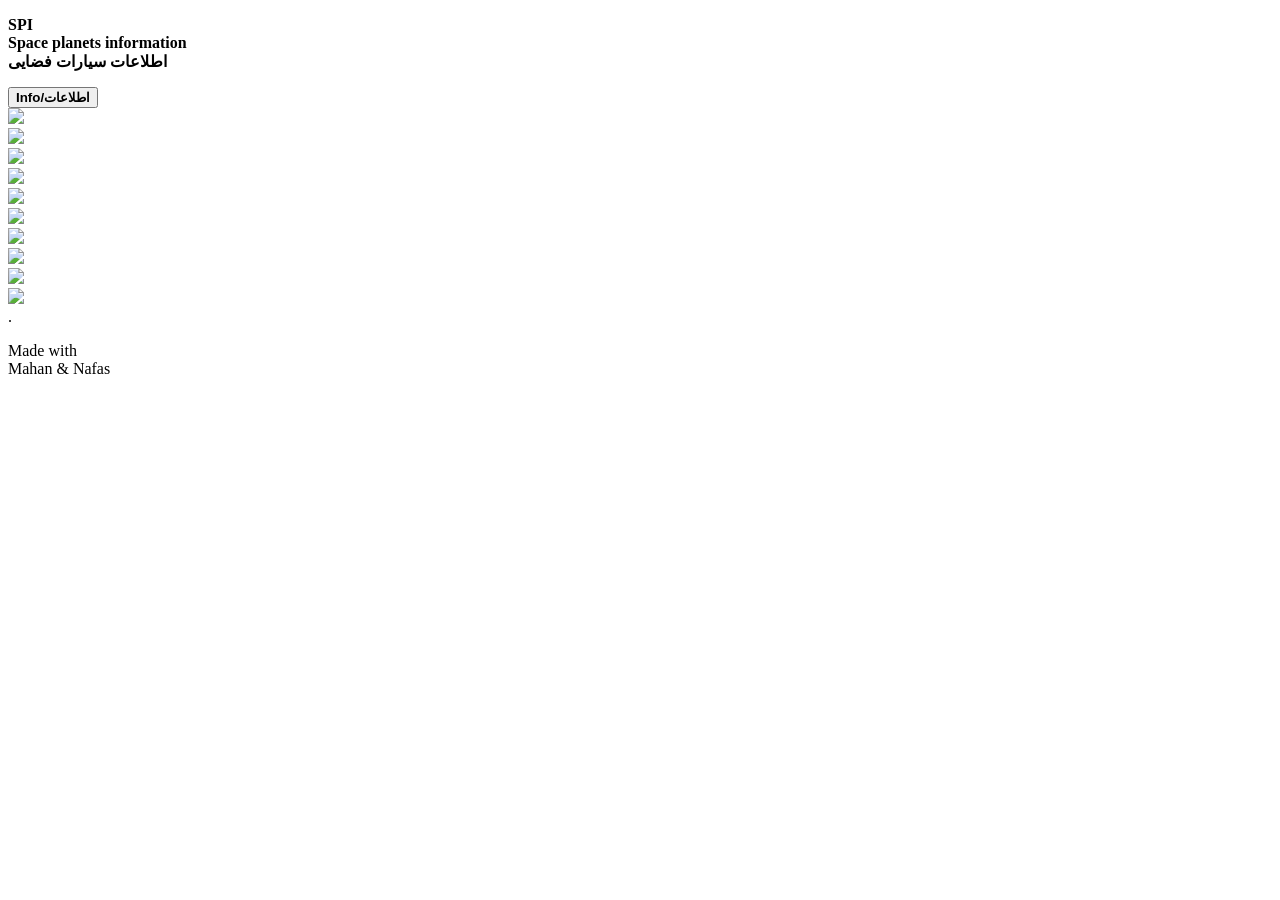
==== index.html @ 01859cf8 "inserting stars into a css file" ====
<!DOCTYPE html>
<html lang="en">
<head>
    <meta charset="UTF-8">
    <meta name="viewport" content="width=device-width, initial-scale=1.0">
    <link rel="stylesheet" href="style.css">
    <title>SPI</title>
</head>
<body>
    <p class="title"><b>SPI<br>Space planets information<br>اطلاعات سیارات فضایی</b></p>
    <div class="page2"><a href="project.html" target="_blank"><button class="information"><b>Info/اطلاعات</b></button></a></div>
    <div class="planets">
    <div class="S">
        <a href="" target="_blank"> <img class="Sun" src="1Sun.png"></a>
    </div>
        <div class="S">
        <a href="" target="_blank"> <img class="Mercury" src="2Mercury.png"></a>
    </div>
    </div>
        <div class="S">
        <a href="" target="_blank"> <img class="Venus" src="3Venus.png"></a>
    </div>
    </div>
        <div class="S">
        <a href="" target="_blank"> <img class="Earth" src="4Earth.png"></a>
    </div>
        <div class="S">
        <a href="" target="_blank"> <img class="Moon" src="5Moon.png"></a>
    </div>
    </div>
        <div class="S">
        <a href="" target="_blank"> <img class="Mars" src="6Mars.png"></a>
    </div>
    </div>
        <div class="S">
        <a href="" target="_blank"> <img class="Jupiter" src="7Jupiter.png"></a>
    </div>
        <div class="S">
        <a href="" target="_blank"> <img class="Saturn" src="8Saturn.png"></a>
    </div>
        <div class="S">
        <a href="" target="_blank"> <img class="Uranus" src="9Uranus.png"></a>
    </div>
        <div class="S">
        <a href="" target="_blank"> <img class="Neptune" src="10Neptune.png"></a>
    </div>
    </div>
    <div class="s star">.</div>
    <div class="s1"></div>
    <div class="s2"></div>
    <div class="s3"></div>
    <div class="s4"></div>
    <div class="s5"></div>
    <div class="s6"></div>
    <div class="s7"></div>
    <div class="s8"></div>
    <div class="s9"></div>
    <div class="s10"></div>
    <div class="s11"></div>
    <div class="s12"></div>
    <div class="s13"></div>
    <div class="s14"></div>
    <div class="s15"></div>
    <div class="s16"></div>
    <div class="s17"></div>
    <div class="s18"></div>
    <div class="s19"></div>
    <div class="s20"></div>
    <div class="s12"></div>
    <div class="s22"></div>
    <div class="s23"></div>
    <div class="s24"></div>
    <div class="s25"></div>
    <div class="s26"></div>
    <div class="s27"></div>
    <div class="s28"></div>
    <div class="s29"></div>
    <div class="s30"></div>
    <div class="s31"></div>
    <div class="s32"></div>
    <div class="s33"></div>
    <div class="s34"></div>
    <div class="s35"></div>
    <div class="s36"></div>
    <div class="s37"></div>
    <div class="s38"></div>
    <div class="s39"></div>
    <div class="s40"></div>
    <div class="s41"></div>
    <div class="s42"></div>
    <div class="s43"></div>
    <div class="s44"></div>
    <div class="s45"></div>
    <div class="s46"></div>
    <div class="s47"></div>
    <div class="s48"></div>
    <div class="s49"></div>
    <div class="s50"></div>
    <div class="s51"></div>
    <div class="s52"></div>
    <div class="s53"></div>
    <div class="s54"></div>
    <div class="s55"></div>
    <div class="s56"></div>
    <div class="s57"></div>
    <div class="s58"></div>
    <div class="s59"></div>
    <div class="s60"></div>
    <span class="list">
    <p class="Made">Made with<br>Mahan & Nafas</p>
</body>
</html>
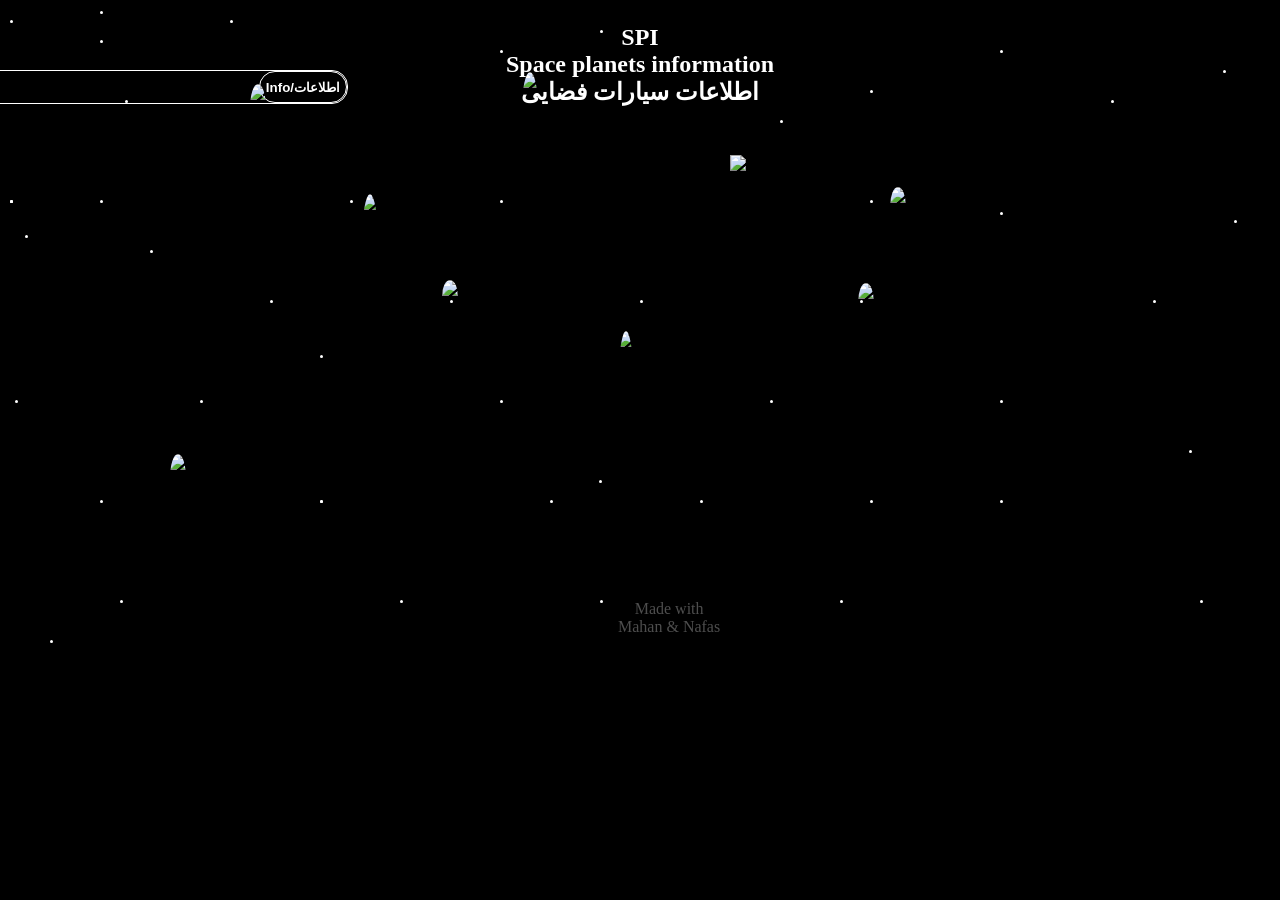
==== commit 82a4180e: "add changes to stars and planets and add comments" ====
--- a/index.html
+++ b/index.html
@@ -1,112 +1,124 @@
 <!DOCTYPE html>
 <html lang="en">
+
 <head>
     <meta charset="UTF-8">
     <meta name="viewport" content="width=device-width, initial-scale=1.0">
     <link rel="stylesheet" href="style.css">
     <title>SPI</title>
 </head>
+
 <body>
+    <!-- header -->
     <p class="title"><b>SPI<br>Space planets information<br>اطلاعات سیارات فضایی</b></p>
-    <div class="page2"><a href="project.html" target="_blank"><button class="information"><b>Info/اطلاعات</b></button></a></div>
+    <!-- button -->
+    <div class="page2">
+        <a href="project.html" target="_blank"><button class="information">
+                <b>Info/اطلاعات</b>
+            </button>
+        </a>
+    </div>
+    <!-- planets -->
     <div class="planets">
+        <div class="S">
+            <a href="" target="_blank"> <img class="Sun" src="1Sun.png"></a>
+        </div>
+        <div class="S">
+            <a href="" target="_blank"> <img class="Mercury" src="2Mercury.png"></a>
+        </div>
+    </div>
     <div class="S">
-        <a href="" target="_blank"> <img class="Sun" src="1Sun.png"></a>
-    </div>
-        <div class="S">
-        <a href="" target="_blank"> <img class="Mercury" src="2Mercury.png"></a>
-    </div>
-    </div>
-        <div class="S">
         <a href="" target="_blank"> <img class="Venus" src="3Venus.png"></a>
     </div>
     </div>
-        <div class="S">
+    <div class="S">
         <a href="" target="_blank"> <img class="Earth" src="4Earth.png"></a>
     </div>
-        <div class="S">
+    <div class="S">
         <a href="" target="_blank"> <img class="Moon" src="5Moon.png"></a>
     </div>
     </div>
-        <div class="S">
+    <div class="S">
         <a href="" target="_blank"> <img class="Mars" src="6Mars.png"></a>
     </div>
     </div>
-        <div class="S">
+    <div class="S">
         <a href="" target="_blank"> <img class="Jupiter" src="7Jupiter.png"></a>
     </div>
-        <div class="S">
+    <div class="S">
         <a href="" target="_blank"> <img class="Saturn" src="8Saturn.png"></a>
     </div>
-        <div class="S">
+    <div class="S">
         <a href="" target="_blank"> <img class="Uranus" src="9Uranus.png"></a>
     </div>
-        <div class="S">
+    <div class="S">
         <a href="" target="_blank"> <img class="Neptune" src="10Neptune.png"></a>
     </div>
     </div>
+    <!-- stars -->
     <div class="s star">.</div>
-    <div class="s1"></div>
-    <div class="s2"></div>
-    <div class="s3"></div>
-    <div class="s4"></div>
-    <div class="s5"></div>
-    <div class="s6"></div>
-    <div class="s7"></div>
-    <div class="s8"></div>
-    <div class="s9"></div>
-    <div class="s10"></div>
-    <div class="s11"></div>
-    <div class="s12"></div>
-    <div class="s13"></div>
-    <div class="s14"></div>
-    <div class="s15"></div>
-    <div class="s16"></div>
-    <div class="s17"></div>
-    <div class="s18"></div>
-    <div class="s19"></div>
-    <div class="s20"></div>
-    <div class="s12"></div>
-    <div class="s22"></div>
-    <div class="s23"></div>
-    <div class="s24"></div>
-    <div class="s25"></div>
-    <div class="s26"></div>
-    <div class="s27"></div>
-    <div class="s28"></div>
-    <div class="s29"></div>
-    <div class="s30"></div>
-    <div class="s31"></div>
-    <div class="s32"></div>
-    <div class="s33"></div>
-    <div class="s34"></div>
-    <div class="s35"></div>
-    <div class="s36"></div>
-    <div class="s37"></div>
-    <div class="s38"></div>
-    <div class="s39"></div>
-    <div class="s40"></div>
-    <div class="s41"></div>
-    <div class="s42"></div>
-    <div class="s43"></div>
-    <div class="s44"></div>
-    <div class="s45"></div>
-    <div class="s46"></div>
-    <div class="s47"></div>
-    <div class="s48"></div>
-    <div class="s49"></div>
-    <div class="s50"></div>
-    <div class="s51"></div>
-    <div class="s52"></div>
-    <div class="s53"></div>
-    <div class="s54"></div>
-    <div class="s55"></div>
-    <div class="s56"></div>
-    <div class="s57"></div>
-    <div class="s58"></div>
-    <div class="s59"></div>
-    <div class="s60"></div>
+    <div class="s1 star"></div>
+    <div class="s2 star"></div>
+    <div class="s3 star"></div>
+    <div class="s4 star"></div>
+    <div class="s5 star"></div>
+    <div class="s6 star"></div>
+    <div class="s7 star"></div>
+    <div class="s8 star"></div>
+    <div class="s9 star"></div>
+    <div class="s10 star"></div>
+    <div class="s11 star"></div>
+    <div class="s12 star"></div>
+    <div class="s13 star"></div>
+    <div class="s14 star"></div>
+    <div class="s15 star"></div>
+    <div class="s16 star"></div>
+    <div class="s17 star"></div>
+    <div class="s18 star"></div>
+    <div class="s19 star"></div>
+    <div class="s20 star"></div>
+    <div class="s12 star"></div>
+    <div class="s22 star"></div>
+    <div class="s23 star"></div>
+    <div class="s24 star"></div>
+    <div class="s25 star"></div>
+    <div class="s26 star"></div>
+    <div class="s27 star"></div>
+    <div class="s28 star"></div>
+    <div class="s29 star"></div>
+    <div class="s30 star"></div>
+    <div class="s31 star"></div>
+    <div class="s32 star"></div>
+    <div class="s33 star"></div>
+    <div class="s34 star"></div>
+    <div class="s35 star"></div>
+    <div class="s36 star"></div>
+    <div class="s37 star"></div>
+    <div class="s38 star"></div>
+    <div class="s39 star"></div>
+    <div class="s40 star"></div>
+    <div class="s41 star"></div>
+    <div class="s42 star"></div>
+    <div class="s43 star"></div>
+    <div class="s44 star"></div>
+    <div class="s45 star"></div>
+    <div class="s46 star"></div>
+    <div class="s47 star"></div>
+    <div class="s48 star"></div>
+    <div class="s49 star"></div>
+    <div class="s50 star"></div>
+    <div class="s51 star"></div>
+    <div class="s52 star"></div>
+    <div class="s53 star"></div>
+    <div class="s54 star"></div>
+    <div class="s55 star"></div>
+    <div class="s56 star"></div>
+    <div class="s57 star"></div>
+    <div class="s58 star"></div>
+    <div class="s59 star"></div>
+    <div class="s60 star"></div>
     <span class="list">
-    <p class="Made">Made with<br>Mahan & Nafas</p>
+        <p class="Made">Made with<br>Mahan & Nafas</p>
 </body>
-</html>
+
+</html>
--- a/style.css
+++ b/style.css
@@ -0,0 +1,531 @@
+/* bgc */
+body{
+    text-align: center;
+    margin: 10px;
+    background-color: black;
+    padding-left: 0;
+    position: relative;
+}
+/* title */
+.title{
+    color: white;
+    font-size: x-large;
+}
+/* button */
+.page2{
+    top: -60px;
+    animation: none;
+    border: solid 1px white;
+    width: 25rem;
+    height: 2rem;
+    border-radius: 1rem;
+    position: relative;
+    left: -4rem;
+    transition: 0.6s;
+}
+.page2:hover{
+    box-shadow: 0px 0px 10px rgb(199, 228, 255);
+    /* filter: drop-shadow(0px 0px 10px rgb(199, 228, 255)); */
+    transition: 0.6s;
+}
+.information{
+    position: absolute;
+    background: none;
+    color: white;
+    border: white 1px solid;
+    border-radius: 20px;
+    right: 0px;
+    height: 2rem;
+    transition: 0.5s;
+    cursor: pointer;
+}
+.information:hover{
+    transition: 0.5s;
+    color: black;
+    background-color: white;
+    box-shadow: 0px 0px 10px rgb(199, 228, 255);
+}
+a{
+    color: white;
+    text-decoration: none;
+}
+a:hover{
+    color: black;
+}
+/* planets */
+.planets{
+    position: relative;
+    animation: none;
+}
+.S{
+    animation: none;
+}
+.Sun{
+    position: absolute;
+    top: 1px;
+    left: -22rem;
+    height: 29rem;
+    cursor: pointer;
+    border-radius: 50%;
+    transition: 0.5s;
+} 
+.Sun:hover{
+    scale: 1.1;
+    transition: 0.5s;
+    filter: drop-shadow(0px 0px 50px rgb(180, 87, 0));
+}
+.Mercury{
+    position: absolute;
+    top: 290px;
+    left: 10rem;
+    height: 3rem;
+    cursor: pointer;
+    border-radius: 50%;
+    transition: 0.5s;
+}
+.Mercury:hover{
+    scale: 1.5;
+    transition: 0.5s;
+    filter: drop-shadow(0px 0px 10px rgb(255, 124, 2));
+}
+.Venus{
+    position: absolute;
+    top: 60px;
+    left: 15rem;
+    height: 3rem;
+    cursor: pointer;
+    border-radius: 50%;
+    transition: 0.5s;
+}
+.Venus:hover{
+    scale: 1.5;
+    transition: 0.5s;
+    filter: drop-shadow(0px 0px 10px rgb(255, 81, 0));
+}
+.Earth{
+    position: absolute;
+    top: 170px;
+    left: 22rem;
+    height: 6rem;
+    cursor: pointer;
+    border-radius: 50%;
+    transition: 0.5s;
+}
+.Earth:hover{
+    scale: 1.3;
+    transition: 0.5s;
+    filter: drop-shadow(0px 0px 10px rgb(0, 132, 255));
+}
+.Moon{
+    position: absolute;
+    top: 16rem;
+    left: 27rem;
+    height: 2rem;
+    cursor: pointer;
+    border-radius: 50%;
+    transition: 0.5s;
+}
+.Moon:hover{
+    scale: 1.3;
+    transition: 0.5s;
+    filter: drop-shadow(0px 0px 10px rgb(199, 228, 255));
+}
+.Mars{
+    position: absolute;
+    top: 3rem;
+    left: 32rem;
+    height: 4.6rem;
+    cursor: pointer;
+    border-radius: 50%;
+    transition: 0.5s;
+}
+.Mars:hover{
+    scale: 1.3;
+    transition: 0.5s;
+    filter: drop-shadow(0px 0px 10px rgb(255, 82, 1));
+}
+.Jupiter{
+    position: absolute;
+    top: 19.2rem;
+    left: 38rem;
+    height: 7.6rem;
+    cursor: pointer;
+    border-radius: 50%;
+    transition: 0.5s;
+}
+.Jupiter:hover{
+    scale: 1.3;
+    transition: 0.5s;
+    filter: drop-shadow(0px 0px 10px rgb(253, 132, 76));
+}
+.Saturn{
+    position: absolute;
+    top: 8.2rem;
+    left: 45rem;
+    height: 6.2rem;
+    cursor: pointer;
+    transition: 0.5s;
+}
+.Saturn:hover{
+    scale: 1.3;
+    transition: 0.5s;
+    filter: drop-shadow(0px 0px 10px rgb(255, 158, 94));
+}
+.Uranus{
+    position: absolute;
+    top: 16.2rem;
+    left: 53rem;
+    height: 2.5rem;
+    cursor: pointer;
+    border-radius: 50%;
+    transition: 0.5s;
+}
+.Uranus:hover{
+    scale: 1.3;
+    transition: 0.5s;
+    filter: drop-shadow(0px 0px 10px rgb(90, 203, 255));
+}
+.Neptune{
+    position: absolute;
+    top: 10.2rem;
+    left: 55rem;
+    height: 2.5rem;
+    cursor: pointer;
+    border-radius: 50%;
+    transition: 0.5s;
+}
+.Neptune:hover{
+    scale: 1.3;
+    transition: 0.5s;
+    filter: drop-shadow(0px 0px 10px rgb(0, 153, 255));
+}
+.Made{
+    position: absolute;
+    color: white;
+    top: 35rem;
+    left: 38rem;
+    opacity: 0.3;
+}
+/* stars */
+.s {
+    top: 100px;
+    left: 125px;
+    animation: star 2s ease-in-out 1s infinite;
+}
+.s1 {
+    top: 400px;
+    left: 1000px;
+    animation: star 1s ease-in-out 3s infinite;
+}
+.s2 {
+    top: 200px;
+    left: 100px;
+    animation: star 3s ease-in-out 2s infinite;
+}
+.s3 {
+    top: 250px;
+    left: 150px;
+    animation: star 2s ease-in-out 3.5s infinite;
+}
+.s4 {
+    top: 11px;
+    left: 100px;
+    animation: star 3s ease-in-out 1s infinite;
+}
+.s5 {
+    top: 300px;
+    left: 270px;
+    animation: star 1s ease-in-out 3ms infinite;
+}
+.s6 {
+    top: 20px;
+    left: 230px;
+    animation: star 2s ease-in-out 6s infinite;
+}
+.s7 {
+    top: 200px;
+    left: 500px;
+    animation: star 1s ease-in-out 4s infinite;
+}
+.s8 {
+    top: 30px;
+    left: 600px;
+    animation: star 3s ease-in-out 2.2s infinite;
+}
+.s9 {
+    top: 600px;
+    left: 600px;
+    animation: star 1s ease-in-out 1.4s infinite;
+}
+.s10 {
+    top: 500px;
+    left: 550px;
+    animation: star 3.5s ease-in-out 1s infinite;
+}
+.s11 {
+    top: 40px;
+    left: 100px;
+    animation: star 2.4s ease-in-out 2s infinite;
+}
+.s12 {
+    top: 200px;
+    left: 10px;
+    animation: star 1s ease-in-out 2s infinite;
+}
+.s13 {
+    top: 400px;
+    left: 15px;
+    animation: star 2.5s ease-in-out 1s infinite;
+}
+.s14 {
+    top: 235px;
+    left: 25px;
+    animation: star 2s ease-in-out 2s infinite;
+}
+.s15 {
+    top: 20px;
+    left: 10px;
+    animation: star 1.5s ease-in-out 1s infinite;
+}
+.s16 {
+    top: 500px;
+    left: 100px;
+    animation: star 5s ease-in-out 1s infinite;
+}
+.s17 {
+    top: 400px;
+    left: 200px;
+    animation: star 4s ease-in-out 1.9s infinite;
+}
+.s18 {
+    top: 50px;
+    left: 500px;
+    animation: star 2.5s ease-in-out 2s infinite;
+}
+.s19 {
+    top: 200px;
+    left: 10px;
+    animation: star 3s ease-in-out 2s infinite;
+}
+.s20 {
+    top: 600px;
+    left: 120px;
+    animation: star 5s ease-in-out 1s infinite;
+}
+.s21 {
+    top: 40rem;
+    left: 50px;
+    animation: star 8s ease-in-out 2s infinite;
+}
+.s22 {
+    top: 30rem;
+    left: 599px;
+    animation: star 3s ease-in-out 1s infinite;
+}
+.s23 {
+    top: 40rem;
+    left: 50px;
+    animation: star 1s ease-in-out 2s infinite;
+}
+.s24 {
+    top: 500px;
+    left: 320px;
+    animation: star 9s ease-in-out 4s infinite;
+}
+.s25 {
+    top: 355px;
+    left: 320px;
+    animation: star 6s ease-in-out 2s infinite;
+}
+.s26 {
+    top: 200px;
+    left: 350px;
+    animation: star 12ms ease-in-out 2s infinite;
+}
+.s27 {
+    top: 300px;
+    left: 40rem;
+    animation: star 8s ease-in-out 3s infinite;
+}
+.s28 {
+    top: 300px;
+    left: 450px;
+    animation: star 3s ease-in-out 2.5s infinite;
+}
+.s29 {
+    top: 600px;
+    left: 400px;
+    animation: star 2s ease-in-out 1s infinite;
+}
+.s30 {
+    top: 400px;
+    left: 500px;
+    animation: star 3s ease-in-out 2s infinite;
+}
+.s31 {
+    top: 500px;
+    left: 320px;
+    animation: star 12s ease-in-out 2s infinite;
+}
+.s32 {
+    top: 500px;
+    left: 1000px;
+    animation: star 12s ease-in-out 3s infinite;
+}
+.s33 {
+    top: 50px;
+    left: 1000px;
+    animation: star 1s ease-in-out 3s infinite;
+}
+.s34 {
+    top: 212px;
+    left: 1000px;
+    animation: star 2s ease-in-out 2.7s infinite;
+}
+.s35 {
+    top: 100px;
+    left: 1111px;
+    animation: star 1s ease-in-out 8s infinite;
+}
+.s36 {
+    top: 40px;
+    left: 11234px;
+    animation: star 3s ease-in-out 9s infinite;
+}
+.s37 {
+    top: 40px;
+    left: 1300px;
+    animation: star 4s ease-in-out 1s infinite;
+}
+.s38 {
+    top: 70px;
+    left: 1223px;
+    animation: star 1.5s ease-in-out 8ms infinite;
+}
+.s39 {
+    top: 600px;
+    left: 1664px;
+    animation: star 2s ease-in-out 100ms infinite;
+}
+.s40 {
+    top: 220px;
+    left: 1234px;
+    animation: star 1s ease-in-out 0s infinite;
+}
+.s41 {
+    top: 300px;
+    left: 1153px;
+    animation: star 1s ease-in-out 1s infinite;
+}
+.s42 {
+    top: 367px;
+    left: 1300px;
+    animation: star 1.5s ease-in-out 0s infinite;
+}
+.s43 {
+    top: 450px;
+    left: 1189px;
+    animation: star 3s ease-in-out 2s infinite;
+}
+.s44 {
+    top: 40px;
+    left: 11234px;
+    animation:star 1ms ease-in-out 2s infinite;
+}
+.s45 {
+    top: 800px;
+    left: 1414px;
+    animation: star 1ms ease-in-out 0.5s infinite;
+}
+.s46 {
+    top: 600px;
+    left: 1434px;
+    animation: star 1s ease-in-out 1ms infinite;
+}
+.s47 {
+    top: 90px;
+    left: 870px;
+    animation: star 1s ease-in-out 0.5s infinite;
+}
+.s48 {
+    top: 200px;
+    left: 870px;
+    animation: star 3s ease-in-out 0.5s infinite;
+}
+.s49 {
+    top: 300px;
+    left: 860px;
+    animation: star 2ms ease-in-out 0.5s infinite;
+}
+.s50 {
+    top: 500px;
+    left: 870px;
+    animation: star 3ms ease-in-out 0.5s infinite;
+}
+.s51 {
+    top: 120px;
+    left: 780px;
+    animation: star 4ms ease-in-out 1s infinite;
+}
+.s52 {
+    top: 600px;
+    left: 840px;
+    animation: star 1s ease-in-out 0.5s infinite;
+}
+.s53 {
+    top: 400px;
+    left: 770px;
+    animation: star 2s ease-in-out 0.5s infinite;
+}
+.s54 {
+    top: 500px;
+    left: 700px;
+    animation: star 5s ease-in-out 4ms infinite;
+}
+.s55 {
+    top: 500px;
+    left: 1888px;
+    animation: star 6s ease-in-out 4s infinite;
+}
+.s56 {
+    top: 480px;
+    left: 1460px;
+    animation: star 1s ease-in-out 4ms infinite;
+}
+.s57 {
+    top: 170px;
+    left: 1400px;
+    animation: star 3.5s ease-in-out 1s infinite;
+}
+.s58 {
+    top: 400px;
+    left: 1500px;
+    animation: star 1s ease-in-out 3s infinite;
+}
+.s59 {
+    top: 600px;
+    left: 1200px;
+    animation: star 2ms ease-in-out 3s infinite;
+}
+.s60 {
+    top:150px;
+    left: 1300px;
+    animation: star 3s ease-in-out 2s infinite;
+}
+.star {
+    background-color: white;
+    position: fixed;
+    width: 3px;
+    height: 3px;
+    border-radius: 50%;
+    animation-direction: alternate;
+}
+@keyframes star {
+    from {
+        opacity: 1;
+    }
+
+    to {
+        opacity: 0;
+    }
+}
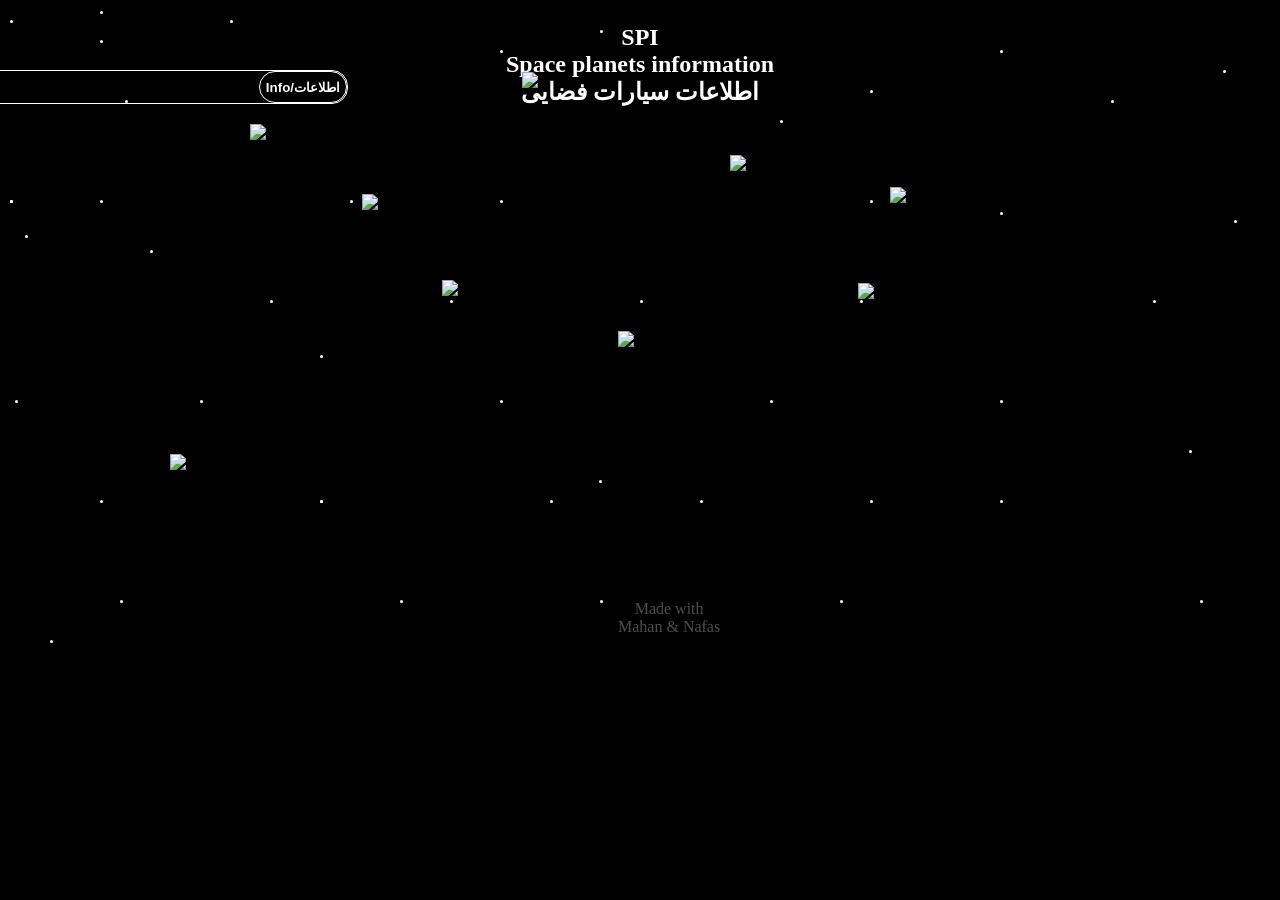
==== commit bdb1ddb4: "reduce file size" ====
--- a/index.html
+++ b/index.html
@@ -21,38 +21,38 @@
     <!-- planets -->
     <div class="planets">
         <div class="S">
-            <a href="" target="_blank"> <img class="Sun" src="1Sun.png"></a>
+            <a href="" target="_blank"> <img class="Sun p" src="1Sun.png"></a>
         </div>
         <div class="S">
-            <a href="" target="_blank"> <img class="Mercury" src="2Mercury.png"></a>
+            <a href="" target="_blank"> <img class="Mercury p" src="2Mercury.png"></a>
         </div>
     </div>
     <div class="S">
-        <a href="" target="_blank"> <img class="Venus" src="3Venus.png"></a>
+        <a href="" target="_blank"> <img class="Venus p" src="3Venus.png"></a>
     </div>
     </div>
     <div class="S">
-        <a href="" target="_blank"> <img class="Earth" src="4Earth.png"></a>
+        <a href="" target="_blank"> <img class="Earth p" src="4Earth.png"></a>
     </div>
     <div class="S">
-        <a href="" target="_blank"> <img class="Moon" src="5Moon.png"></a>
+        <a href="" target="_blank"> <img class="Moon p" src="5Moon.png"></a>
     </div>
     </div>
     <div class="S">
-        <a href="" target="_blank"> <img class="Mars" src="6Mars.png"></a>
+        <a href="" target="_blank"> <img class="Mars p" src="6Mars.png"></a>
     </div>
     </div>
     <div class="S">
-        <a href="" target="_blank"> <img class="Jupiter" src="7Jupiter.png"></a>
+        <a href="" target="_blank"> <img class="Jupiter p" src="7Jupiter.png"></a>
     </div>
     <div class="S">
         <a href="" target="_blank"> <img class="Saturn" src="8Saturn.png"></a>
     </div>
     <div class="S">
-        <a href="" target="_blank"> <img class="Uranus" src="9Uranus.png"></a>
+        <a href="" target="_blank"> <img class="Uranus p" src="9Uranus.png"></a>
     </div>
     <div class="S">
-        <a href="" target="_blank"> <img class="Neptune" src="10Neptune.png"></a>
+        <a href="" target="_blank"> <img class="Neptune p" src="10Neptune.png"></a>
     </div>
     </div>
     <!-- stars -->
--- a/style.css
+++ b/style.css
@@ -65,13 +65,10 @@
     top: 1px;
     left: -22rem;
     height: 29rem;
-    cursor: pointer;
-    border-radius: 50%;
     transition: 0.5s;
 } 
 .Sun:hover{
     scale: 1.1;
-    transition: 0.5s;
     filter: drop-shadow(0px 0px 50px rgb(180, 87, 0));
 }
 .Mercury{
@@ -79,27 +76,21 @@
     top: 290px;
     left: 10rem;
     height: 3rem;
-    cursor: pointer;
-    border-radius: 50%;
     transition: 0.5s;
 }
 .Mercury:hover{
     scale: 1.5;
-    transition: 0.5s;
     filter: drop-shadow(0px 0px 10px rgb(255, 124, 2));
 }
 .Venus{
     position: absolute;
-    top: 60px;
+    top: 100px;
     left: 15rem;
     height: 3rem;
-    cursor: pointer;
-    border-radius: 50%;
     transition: 0.5s;
 }
 .Venus:hover{
     scale: 1.5;
-    transition: 0.5s;
     filter: drop-shadow(0px 0px 10px rgb(255, 81, 0));
 }
 .Earth{
@@ -107,13 +98,10 @@
     top: 170px;
     left: 22rem;
     height: 6rem;
-    cursor: pointer;
-    border-radius: 50%;
     transition: 0.5s;
 }
 .Earth:hover{
     scale: 1.3;
-    transition: 0.5s;
     filter: drop-shadow(0px 0px 10px rgb(0, 132, 255));
 }
 .Moon{
@@ -121,13 +109,10 @@
     top: 16rem;
     left: 27rem;
     height: 2rem;
-    cursor: pointer;
-    border-radius: 50%;
     transition: 0.5s;
 }
 .Moon:hover{
     scale: 1.3;
-    transition: 0.5s;
     filter: drop-shadow(0px 0px 10px rgb(199, 228, 255));
 }
 .Mars{
@@ -135,13 +120,10 @@
     top: 3rem;
     left: 32rem;
     height: 4.6rem;
-    cursor: pointer;
-    border-radius: 50%;
     transition: 0.5s;
 }
 .Mars:hover{
     scale: 1.3;
-    transition: 0.5s;
     filter: drop-shadow(0px 0px 10px rgb(255, 82, 1));
 }
 .Jupiter{
@@ -149,13 +131,10 @@
     top: 19.2rem;
     left: 38rem;
     height: 7.6rem;
-    cursor: pointer;
-    border-radius: 50%;
     transition: 0.5s;
 }
 .Jupiter:hover{
     scale: 1.3;
-    transition: 0.5s;
     filter: drop-shadow(0px 0px 10px rgb(253, 132, 76));
 }
 .Saturn{
@@ -163,12 +142,11 @@
     top: 8.2rem;
     left: 45rem;
     height: 6.2rem;
+    transition: 0.5s;
     cursor: pointer;
-    transition: 0.5s;
 }
 .Saturn:hover{
     scale: 1.3;
-    transition: 0.5s;
     filter: drop-shadow(0px 0px 10px rgb(255, 158, 94));
 }
 .Uranus{
@@ -176,13 +154,10 @@
     top: 16.2rem;
     left: 53rem;
     height: 2.5rem;
-    cursor: pointer;
-    border-radius: 50%;
     transition: 0.5s;
 }
 .Uranus:hover{
     scale: 1.3;
-    transition: 0.5s;
     filter: drop-shadow(0px 0px 10px rgb(90, 203, 255));
 }
 .Neptune{
@@ -190,15 +165,18 @@
     top: 10.2rem;
     left: 55rem;
     height: 2.5rem;
+    transition: 0.5s;
+}
+.Neptune:hover{
+    scale: 1.3;
+    filter: drop-shadow(0px 0px 10px rgb(0, 153, 255));
+}
+.p:hover{
+    transition: 0.5s;
     cursor: pointer;
     border-radius: 50%;
-    transition: 0.5s;
-}
-.Neptune:hover{
-    scale: 1.3;
-    transition: 0.5s;
-    filter: drop-shadow(0px 0px 10px rgb(0, 153, 255));
-}
+}
+/* Made */
 .Made{
     position: absolute;
     color: white;
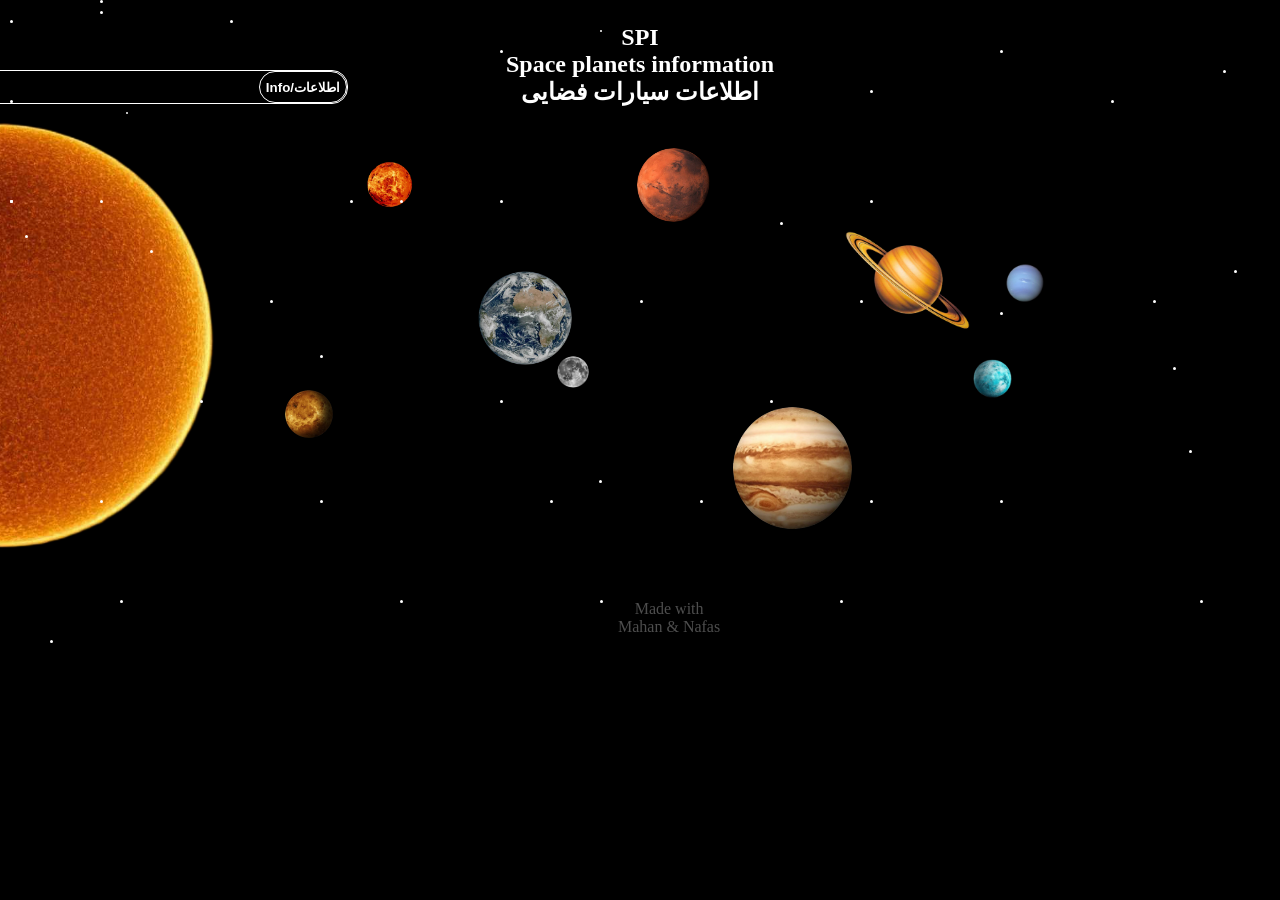
==== commit 9d895ddc: "initial project" ====
--- a/index.html
+++ b/index.html
@@ -1,124 +1,112 @@
 <!DOCTYPE html>
 <html lang="en">
-
 <head>
     <meta charset="UTF-8">
     <meta name="viewport" content="width=device-width, initial-scale=1.0">
     <link rel="stylesheet" href="style.css">
     <title>SPI</title>
 </head>
-
 <body>
-    <!-- header -->
     <p class="title"><b>SPI<br>Space planets information<br>اطلاعات سیارات فضایی</b></p>
-    <!-- button -->
-    <div class="page2">
-        <a href="project.html" target="_blank"><button class="information">
-                <b>Info/اطلاعات</b>
-            </button>
-        </a>
+    <div class="page2"><a href="project.html" target="_blank"><button class="information"><b>Info/اطلاعات</b></button></a></div>
+    <div class="planets">
+    <div class="S">
+        <a href="" target="_blank"> <img class="Sun" src="1Sun.png"></a>
     </div>
-    <!-- planets -->
-    <div class="planets">
         <div class="S">
-            <a href="" target="_blank"> <img class="Sun p" src="1Sun.png"></a>
-        </div>
-        <div class="S">
-            <a href="" target="_blank"> <img class="Mercury p" src="2Mercury.png"></a>
-        </div>
-    </div>
-    <div class="S">
-        <a href="" target="_blank"> <img class="Venus p" src="3Venus.png"></a>
+        <a href="" target="_blank"> <img class="Mercury" src="2Mercury.png"></a>
     </div>
     </div>
-    <div class="S">
-        <a href="" target="_blank"> <img class="Earth p" src="4Earth.png"></a>
-    </div>
-    <div class="S">
-        <a href="" target="_blank"> <img class="Moon p" src="5Moon.png"></a>
+        <div class="S">
+        <a href="" target="_blank"> <img class="Venus" src="3Venus.png"></a>
     </div>
     </div>
-    <div class="S">
-        <a href="" target="_blank"> <img class="Mars p" src="6Mars.png"></a>
+        <div class="S">
+        <a href="" target="_blank"> <img class="Earth" src="4Earth.png"></a>
+    </div>
+        <div class="S">
+        <a href="" target="_blank"> <img class="Moon" src="5Moon.png"></a>
     </div>
     </div>
-    <div class="S">
-        <a href="" target="_blank"> <img class="Jupiter p" src="7Jupiter.png"></a>
+        <div class="S">
+        <a href="" target="_blank"> <img class="Mars" src="6Mars.png"></a>
     </div>
-    <div class="S">
+    </div>
+        <div class="S">
+        <a href="" target="_blank"> <img class="Jupiter" src="7Jupiter.png"></a>
+    </div>
+        <div class="S">
         <a href="" target="_blank"> <img class="Saturn" src="8Saturn.png"></a>
     </div>
-    <div class="S">
-        <a href="" target="_blank"> <img class="Uranus p" src="9Uranus.png"></a>
+        <div class="S">
+        <a href="" target="_blank"> <img class="Uranus" src="9Uranus.png"></a>
     </div>
-    <div class="S">
-        <a href="" target="_blank"> <img class="Neptune p" src="10Neptune.png"></a>
+        <div class="S">
+        <a href="" target="_blank"> <img class="Neptune" src="10Neptune.png"></a>
     </div>
     </div>
-    <!-- stars -->
-    <div class="s star">.</div>
-    <div class="s1 star"></div>
-    <div class="s2 star"></div>
-    <div class="s3 star"></div>
-    <div class="s4 star"></div>
-    <div class="s5 star"></div>
-    <div class="s6 star"></div>
-    <div class="s7 star"></div>
-    <div class="s8 star"></div>
-    <div class="s9 star"></div>
-    <div class="s10 star"></div>
-    <div class="s11 star"></div>
-    <div class="s12 star"></div>
-    <div class="s13 star"></div>
-    <div class="s14 star"></div>
-    <div class="s15 star"></div>
-    <div class="s16 star"></div>
-    <div class="s17 star"></div>
-    <div class="s18 star"></div>
-    <div class="s19 star"></div>
-    <div class="s20 star"></div>
-    <div class="s12 star"></div>
-    <div class="s22 star"></div>
-    <div class="s23 star"></div>
-    <div class="s24 star"></div>
-    <div class="s25 star"></div>
-    <div class="s26 star"></div>
-    <div class="s27 star"></div>
-    <div class="s28 star"></div>
-    <div class="s29 star"></div>
-    <div class="s30 star"></div>
-    <div class="s31 star"></div>
-    <div class="s32 star"></div>
-    <div class="s33 star"></div>
-    <div class="s34 star"></div>
-    <div class="s35 star"></div>
-    <div class="s36 star"></div>
-    <div class="s37 star"></div>
-    <div class="s38 star"></div>
-    <div class="s39 star"></div>
-    <div class="s40 star"></div>
-    <div class="s41 star"></div>
-    <div class="s42 star"></div>
-    <div class="s43 star"></div>
-    <div class="s44 star"></div>
-    <div class="s45 star"></div>
-    <div class="s46 star"></div>
-    <div class="s47 star"></div>
-    <div class="s48 star"></div>
-    <div class="s49 star"></div>
-    <div class="s50 star"></div>
-    <div class="s51 star"></div>
-    <div class="s52 star"></div>
-    <div class="s53 star"></div>
-    <div class="s54 star"></div>
-    <div class="s55 star"></div>
-    <div class="s56 star"></div>
-    <div class="s57 star"></div>
-    <div class="s58 star"></div>
-    <div class="s59 star"></div>
-    <div class="s60 star"></div>
+    <div class="stars">.</div>
+    <div class="stars1"></div>
+    <div class="stars2"></div>
+    <div class="stars3"></div>
+    <div class="stars4"></div>
+    <div class="stars5"></div>
+    <div class="stars6"></div>
+    <div class="stars7"></div>
+    <div class="stars8"></div>
+    <div class="stars9"></div>
+    <div class="stars10"></div>
+    <div class="stars11"></div>
+    <div class="stars12"></div>
+    <div class="stars13"></div>
+    <div class="stars14"></div>
+    <div class="stars15"></div>
+    <div class="stars16"></div>
+    <div class="stars17"></div>
+    <div class="stars18"></div>
+    <div class="stars19"></div>
+    <div class="stars20"></div>
+    <div class="stars12"></div>
+    <div class="stars22"></div>
+    <div class="stars23"></div>
+    <div class="stars24"></div>
+    <div class="stars25"></div>
+    <div class="stars26"></div>
+    <div class="stars27"></div>
+    <div class="stars28"></div>
+    <div class="stars29"></div>
+    <div class="stars30"></div>
+    <div class="s31"></div>
+    <div class="s32"></div>
+    <div class="s33"></div>
+    <div class="s34"></div>
+    <div class="s35"></div>
+    <div class="s36"></div>
+    <div class="s37"></div>
+    <div class="s38"></div>
+    <div class="s39"></div>
+    <div class="s40"></div>
+    <div class="s41"></div>
+    <div class="s42"></div>
+    <div class="s43"></div>
+    <div class="s44"></div>
+    <div class="s45"></div>
+    <div class="s46"></div>
+    <div class="s47"></div>
+    <div class="s48"></div>
+    <div class="s49"></div>
+    <div class="s50"></div>
+    <div class="s51"></div>
+    <div class="s52"></div>
+    <div class="s53"></div>
+    <div class="s54"></div>
+    <div class="s55"></div>
+    <div class="s56"></div>
+    <div class="s57"></div>
+    <div class="s58"></div>
+    <div class="s59"></div>
+    <div class="s60"></div>
     <span class="list">
-        <p class="Made">Made with<br>Mahan & Nafas</p>
+    <p class="Made">Made with<br>Mahan & Nafas</p>
 </body>
-
-</html>+</html>
--- a/style.css
+++ b/style.css
@@ -1,4 +1,3 @@
-/* bgc */
 body{
     text-align: center;
     margin: 10px;
@@ -6,12 +5,10 @@
     padding-left: 0;
     position: relative;
 }
-/* title */
 .title{
     color: white;
     font-size: x-large;
 }
-/* button */
 .page2{
     top: -60px;
     animation: none;
@@ -50,9 +47,8 @@
     text-decoration: none;
 }
 a:hover{
-    color: black;
-}
-/* planets */
+        color: black;
+}
 .planets{
     position: relative;
     animation: none;
@@ -65,10 +61,13 @@
     top: 1px;
     left: -22rem;
     height: 29rem;
+    cursor: pointer;
+    border-radius: 50%;
     transition: 0.5s;
 } 
 .Sun:hover{
     scale: 1.1;
+    transition: 0.5s;
     filter: drop-shadow(0px 0px 50px rgb(180, 87, 0));
 }
 .Mercury{
@@ -76,21 +75,27 @@
     top: 290px;
     left: 10rem;
     height: 3rem;
+    cursor: pointer;
+    border-radius: 50%;
     transition: 0.5s;
 }
 .Mercury:hover{
     scale: 1.5;
+    transition: 0.5s;
     filter: drop-shadow(0px 0px 10px rgb(255, 124, 2));
 }
 .Venus{
     position: absolute;
-    top: 100px;
+    top: 60px;
     left: 15rem;
     height: 3rem;
+    cursor: pointer;
+    border-radius: 50%;
     transition: 0.5s;
 }
 .Venus:hover{
     scale: 1.5;
+    transition: 0.5s;
     filter: drop-shadow(0px 0px 10px rgb(255, 81, 0));
 }
 .Earth{
@@ -98,10 +103,13 @@
     top: 170px;
     left: 22rem;
     height: 6rem;
+    cursor: pointer;
+    border-radius: 50%;
     transition: 0.5s;
 }
 .Earth:hover{
     scale: 1.3;
+    transition: 0.5s;
     filter: drop-shadow(0px 0px 10px rgb(0, 132, 255));
 }
 .Moon{
@@ -109,10 +117,13 @@
     top: 16rem;
     left: 27rem;
     height: 2rem;
+    cursor: pointer;
+    border-radius: 50%;
     transition: 0.5s;
 }
 .Moon:hover{
     scale: 1.3;
+    transition: 0.5s;
     filter: drop-shadow(0px 0px 10px rgb(199, 228, 255));
 }
 .Mars{
@@ -120,10 +131,13 @@
     top: 3rem;
     left: 32rem;
     height: 4.6rem;
+    cursor: pointer;
+    border-radius: 50%;
     transition: 0.5s;
 }
 .Mars:hover{
     scale: 1.3;
+    transition: 0.5s;
     filter: drop-shadow(0px 0px 10px rgb(255, 82, 1));
 }
 .Jupiter{
@@ -131,10 +145,13 @@
     top: 19.2rem;
     left: 38rem;
     height: 7.6rem;
+    cursor: pointer;
+    border-radius: 50%;
     transition: 0.5s;
 }
 .Jupiter:hover{
     scale: 1.3;
+    transition: 0.5s;
     filter: drop-shadow(0px 0px 10px rgb(253, 132, 76));
 }
 .Saturn{
@@ -142,11 +159,12 @@
     top: 8.2rem;
     left: 45rem;
     height: 6.2rem;
-    transition: 0.5s;
     cursor: pointer;
+    transition: 0.5s;
 }
 .Saturn:hover{
     scale: 1.3;
+    transition: 0.5s;
     filter: drop-shadow(0px 0px 10px rgb(255, 158, 94));
 }
 .Uranus{
@@ -154,10 +172,13 @@
     top: 16.2rem;
     left: 53rem;
     height: 2.5rem;
+    cursor: pointer;
+    border-radius: 50%;
     transition: 0.5s;
 }
 .Uranus:hover{
     scale: 1.3;
+    transition: 0.5s;
     filter: drop-shadow(0px 0px 10px rgb(90, 203, 255));
 }
 .Neptune{
@@ -165,18 +186,15 @@
     top: 10.2rem;
     left: 55rem;
     height: 2.5rem;
+    cursor: pointer;
+    border-radius: 50%;
     transition: 0.5s;
 }
 .Neptune:hover{
     scale: 1.3;
+    transition: 0.5s;
     filter: drop-shadow(0px 0px 10px rgb(0, 153, 255));
 }
-.p:hover{
-    transition: 0.5s;
-    cursor: pointer;
-    border-radius: 50%;
-}
-/* Made */
 .Made{
     position: absolute;
     color: white;
@@ -184,326 +202,1181 @@
     left: 38rem;
     opacity: 0.3;
 }
-/* stars */
-.s {
-    top: 100px;
-    left: 125px;
-    animation: star 2s ease-in-out 1s infinite;
-}
-.s1 {
-    top: 400px;
-    left: 1000px;
-    animation: star 1s ease-in-out 3s infinite;
-}
-.s2 {
-    top: 200px;
-    left: 100px;
-    animation: star 3s ease-in-out 2s infinite;
-}
-.s3 {
-    top: 250px;
-    left: 150px;
-    animation: star 2s ease-in-out 3.5s infinite;
-}
-.s4 {
-    top: 11px;
-    left: 100px;
-    animation: star 3s ease-in-out 1s infinite;
-}
-.s5 {
-    top: 300px;
-    left: 270px;
-    animation: star 1s ease-in-out 3ms infinite;
-}
-.s6 {
-    top: 20px;
-    left: 230px;
-    animation: star 2s ease-in-out 6s infinite;
-}
-.s7 {
-    top: 200px;
-    left: 500px;
-    animation: star 1s ease-in-out 4s infinite;
-}
-.s8 {
-    top: 30px;
-    left: 600px;
-    animation: star 3s ease-in-out 2.2s infinite;
-}
-.s9 {
-    top: 600px;
-    left: 600px;
-    animation: star 1s ease-in-out 1.4s infinite;
-}
-.s10 {
-    top: 500px;
-    left: 550px;
-    animation: star 3.5s ease-in-out 1s infinite;
-}
-.s11 {
-    top: 40px;
-    left: 100px;
-    animation: star 2.4s ease-in-out 2s infinite;
-}
-.s12 {
-    top: 200px;
-    left: 10px;
-    animation: star 1s ease-in-out 2s infinite;
-}
-.s13 {
-    top: 400px;
-    left: 15px;
-    animation: star 2.5s ease-in-out 1s infinite;
-}
-.s14 {
-    top: 235px;
-    left: 25px;
-    animation: star 2s ease-in-out 2s infinite;
-}
-.s15 {
-    top: 20px;
-    left: 10px;
-    animation: star 1.5s ease-in-out 1s infinite;
-}
-.s16 {
-    top: 500px;
-    left: 100px;
-    animation: star 5s ease-in-out 1s infinite;
-}
-.s17 {
-    top: 400px;
-    left: 200px;
-    animation: star 4s ease-in-out 1.9s infinite;
-}
-.s18 {
-    top: 50px;
-    left: 500px;
-    animation: star 2.5s ease-in-out 2s infinite;
-}
-.s19 {
-    top: 200px;
-    left: 10px;
-    animation: star 3s ease-in-out 2s infinite;
-}
-.s20 {
-    top: 600px;
-    left: 120px;
-    animation: star 5s ease-in-out 1s infinite;
-}
-.s21 {
-    top: 40rem;
-    left: 50px;
-    animation: star 8s ease-in-out 2s infinite;
-}
-.s22 {
-    top: 30rem;
-    left: 599px;
-    animation: star 3s ease-in-out 1s infinite;
-}
-.s23 {
-    top: 40rem;
-    left: 50px;
-    animation: star 1s ease-in-out 2s infinite;
-}
-.s24 {
-    top: 500px;
-    left: 320px;
-    animation: star 9s ease-in-out 4s infinite;
-}
-.s25 {
-    top: 355px;
-    left: 320px;
-    animation: star 6s ease-in-out 2s infinite;
-}
-.s26 {
-    top: 200px;
-    left: 350px;
-    animation: star 12ms ease-in-out 2s infinite;
-}
-.s27 {
-    top: 300px;
-    left: 40rem;
-    animation: star 8s ease-in-out 3s infinite;
-}
-.s28 {
-    top: 300px;
-    left: 450px;
-    animation: star 3s ease-in-out 2.5s infinite;
-}
-.s29 {
-    top: 600px;
-    left: 400px;
-    animation: star 2s ease-in-out 1s infinite;
-}
-.s30 {
-    top: 400px;
-    left: 500px;
-    animation: star 3s ease-in-out 2s infinite;
-}
-.s31 {
-    top: 500px;
-    left: 320px;
-    animation: star 12s ease-in-out 2s infinite;
-}
-.s32 {
-    top: 500px;
-    left: 1000px;
-    animation: star 12s ease-in-out 3s infinite;
-}
-.s33 {
-    top: 50px;
-    left: 1000px;
-    animation: star 1s ease-in-out 3s infinite;
-}
-.s34 {
-    top: 212px;
-    left: 1000px;
-    animation: star 2s ease-in-out 2.7s infinite;
-}
-.s35 {
-    top: 100px;
-    left: 1111px;
-    animation: star 1s ease-in-out 8s infinite;
-}
-.s36 {
-    top: 40px;
-    left: 11234px;
-    animation: star 3s ease-in-out 9s infinite;
-}
-.s37 {
-    top: 40px;
-    left: 1300px;
-    animation: star 4s ease-in-out 1s infinite;
-}
-.s38 {
-    top: 70px;
-    left: 1223px;
-    animation: star 1.5s ease-in-out 8ms infinite;
-}
-.s39 {
-    top: 600px;
-    left: 1664px;
-    animation: star 2s ease-in-out 100ms infinite;
-}
-.s40 {
-    top: 220px;
-    left: 1234px;
-    animation: star 1s ease-in-out 0s infinite;
-}
-.s41 {
-    top: 300px;
-    left: 1153px;
-    animation: star 1s ease-in-out 1s infinite;
-}
-.s42 {
-    top: 367px;
-    left: 1300px;
-    animation: star 1.5s ease-in-out 0s infinite;
-}
-.s43 {
-    top: 450px;
-    left: 1189px;
-    animation: star 3s ease-in-out 2s infinite;
-}
-.s44 {
-    top: 40px;
-    left: 11234px;
-    animation:star 1ms ease-in-out 2s infinite;
-}
-.s45 {
-    top: 800px;
-    left: 1414px;
-    animation: star 1ms ease-in-out 0.5s infinite;
-}
-.s46 {
-    top: 600px;
-    left: 1434px;
-    animation: star 1s ease-in-out 1ms infinite;
-}
-.s47 {
-    top: 90px;
-    left: 870px;
-    animation: star 1s ease-in-out 0.5s infinite;
-}
-.s48 {
-    top: 200px;
-    left: 870px;
-    animation: star 3s ease-in-out 0.5s infinite;
-}
-.s49 {
-    top: 300px;
-    left: 860px;
-    animation: star 2ms ease-in-out 0.5s infinite;
-}
-.s50 {
-    top: 500px;
-    left: 870px;
-    animation: star 3ms ease-in-out 0.5s infinite;
-}
-.s51 {
-    top: 120px;
-    left: 780px;
-    animation: star 4ms ease-in-out 1s infinite;
-}
-.s52 {
-    top: 600px;
-    left: 840px;
-    animation: star 1s ease-in-out 0.5s infinite;
-}
-.s53 {
-    top: 400px;
-    left: 770px;
-    animation: star 2s ease-in-out 0.5s infinite;
-}
-.s54 {
-    top: 500px;
-    left: 700px;
-    animation: star 5s ease-in-out 4ms infinite;
-}
-.s55 {
-    top: 500px;
-    left: 1888px;
-    animation: star 6s ease-in-out 4s infinite;
-}
-.s56 {
-    top: 480px;
-    left: 1460px;
-    animation: star 1s ease-in-out 4ms infinite;
-}
-.s57 {
-    top: 170px;
-    left: 1400px;
-    animation: star 3.5s ease-in-out 1s infinite;
-}
-.s58 {
-    top: 400px;
-    left: 1500px;
-    animation: star 1s ease-in-out 3s infinite;
-}
-.s59 {
-    top: 600px;
-    left: 1200px;
-    animation: star 2ms ease-in-out 3s infinite;
-}
-.s60 {
-    top:150px;
-    left: 1300px;
-    animation: star 3s ease-in-out 2s infinite;
-}
-.star {
-    background-color: white;
-    position: fixed;
-    width: 3px;
-    height: 3px;
-    border-radius: 50%;
-    animation-direction: alternate;
-}
-@keyframes star {
-    from {
-        opacity: 1;
-    }
+/*nafas code*/
+div{
+   color: white;
+    position: fixed;
+    top: 0;
+    left: 0;
+     width: 3px;
+     height: 3px;
+     top:100px;
+     left: 125px;
+     animation: stars 4s ease-in-out 1s infinite;
+}
+@keyframes stars {
+    from{opacity:1;}
+    to{
+        opacity: 0.2;
+    }
+}
 
-    to {
-        opacity: 0;
-    }
-}
+.stars1{
+    background-color: white;
+    position: fixed;
+    top: 0;
+    left: 0;
+     width: 3px;
+     height: 3px;
+     border-radius: 50%;
+     top:100px;
+     left: 10px;
+     animation: stars1 1s ease-in-out 3s infinite;
+}
+@keyframes stars1{
+    from{
+        opacity: 1;
+    }
+    to{
+        opacity: 0;
+    }
+}
+.stars2{
+     background-color: white;
+    position: fixed;
+    top: 0;
+    left: 0;
+     width: 3px;
+     height: 3px;
+     border-radius: 50%;
+     top:200px;
+     left: 100px;  animation: stars2 3s ease-in-out 2s infinite;
+}
+@keyframes stars2{
+    from{
+        opacity: 1;
+    }
+    to{
+        opacity: 0;
+    }
+}
+
+.stars3{
+    background-color: white;
+    position: fixed;
+    top: 0;
+    left: 0;
+     width: 3px;
+     height: 3px;
+     border-radius: 50%;
+     top: 250px;
+     left: 150px;
+       animation: stars3 4s ease-in-out 5s infinite;
+}
+@keyframes stars3{
+    from{
+        opacity: 1;
+    }
+    to{
+        opacity: 0.2;
+    }
+}
+
+.stars4{
+    background-color: white;
+    position: fixed;
+    top: 0;
+    left: 0;
+     width: 3px;
+     height: 3px;
+     border-radius: 50%;
+     top: 11px;
+     left: 100px;
+       animation: stars4 3s ease-in-out 1s infinite;
+}
+@keyframes stars4{
+    from{
+        opacity: 1;
+    }
+    to{
+        opacity: 0.3;
+    }
+
+}
+.stars5{
+    background-color: white;
+    position: fixed;
+    top: 0;
+    left: 0;
+     width: 3px;
+     height: 3px;
+     border-radius: 50%;
+     top:300px;
+     left: 270px;
+       animation: stars5 1s ease-in-out 3ms infinite;
+}
+@keyframes stars5{
+    from{
+        opacity: 1;
+    }
+    to{
+        opacity: 0;
+    }
+
+}
+.stars6{
+    background-color: white;
+    position: fixed;
+    top: 0;
+    left: 0;
+     width: 3px;
+     height: 3px;
+     border-radius: 50%;
+     top:20px;
+     left: 230px;  animation: stars6 2s ease-in-out 6s infinite;
+}
+@keyframes stars6{
+    from{
+        opacity: 1;
+    }
+    to{
+        opacity: 0;
+    }
+
+}
+.stars7{
+    background-color: white;
+    position: fixed;
+    top: 0;
+    left: 0;
+     width: 3px;
+     height: 3px;
+     border-radius: 50%;
+     top:200px;
+     left: 500px;  animation: stars7 3s ease-in-out 4s infinite;
+}
+@keyframes stars7{
+    from{
+        opacity: 1;
+    }
+    to{
+        opacity: 0;
+    }
+
+}
+.stars8{
+    background-color: white;
+    position: fixed;
+    top: 0;
+    left: 0;
+     width: 2px;
+     height: 2px;
+     border-radius: 50%;
+     top: 30px;
+     left: 600px;
+       animation: stars8 3s ease-in-out 2.2s infinite;
+}
+@keyframes stars8{
+    from{
+        opacity: 1;
+    }
+    to{
+        opacity: 0;
+    }
+}
+.stars9{
+    background-color: white;
+    position: fixed;
+    top: 0;
+    left: 0;
+     width: 3px;
+     height: 3px;
+     border-radius: 50%;
+     top:600px;
+     left: 600px;  animation: stars9 1s ease-in-out 1.4s infinite;
+}
+@keyframes stars9{
+    from{
+        opacity: 1;
+    }
+    to{
+        opacity: 0;
+    }
+}
+.stars10 {
+    background-color: white;
+    position: fixed;
+    top: 0;
+    left: 0;
+     width: 3px;
+     height: 3px;
+     border-radius: 50%;
+     top:500px;
+     left: 550px;  animation: stars10 3.5s ease-in-out 1s infinite;
+}
+@keyframes stars10{
+    from{
+        opacity: 1;
+    }
+    to{
+        opacity: 0.2;
+    }
+
+}
+.stars11{
+    background-color: white;
+    position: fixed;
+    top: 0;
+    left: 0;
+     width: 3px;
+     height: 3px;
+     border-radius: 50%;
+     top: 40p
+
+x;
+     left: 100px;
+       animation: stars11 4.5s ease-in-out 2s infinite;
+}
+@keyframes stars11{
+    from{
+        opacity: 1;
+    }
+    to{
+        opacity: 0.5;
+    }
+}
+.stars12{
+     background-color: white;
+    position: fixed;
+     width: 3px;
+     height: 3px;
+     border-radius: 50%;
+     top: 200px;
+     left: 10px;
+    animation: stars12 1s ease-in-out 2s infinite;
+}
+@keyframes stars12{
+    from{
+        opacity: 1;
+    }
+    to{
+        opacity: 0.5;
+}
+} */
+.stars13{
+     background-color: white;
+    position: fixed;
+     width: 3px;
+     height: 3px;
+     border-radius: 50%;
+     top: 400px;
+     left: 15px;
+    animation: stars13 2.5s ease-in-out 7s infinite;
+}
+@keyframes stars13{
+    from{
+        opacity: 1;
+    }
+    to{
+        opacity: 0.5;
+}
+}
+.stars14{
+     background-color: white;
+    position: fixed;
+     width: 3px;
+     height: 3px;
+     border-radius: 50%;
+     top: 235px;
+     left: 25px;
+    animation: stars14 2s ease-in-out 2s infinite;
+}
+@keyframes stars14{
+    from{
+        opacity: 1;
+    }
+    to{
+        opacity: 0.5;
+}
+}
+.stars15{
+     background-color: white;
+    position: fixed;
+     width: 3px;
+     height: 3px;
+     border-radius: 50%;
+     top: 20px;
+     left: 10px;
+    animation: stars15 1.5s ease-in-out 1s infinite;
+}
+@keyframes stars15{
+    from{
+        opacity: 1;
+    }
+    to{
+        opacity: 0;
+}
+}
+.stars16{
+     background-color: white;
+    position: fixed;
+     width: 3px;
+     height: 3px;
+     border-radius: 50%;
+     top: 500px;
+     left: 100px;
+    animation: stars16 10s ease-in-out 1s infinite;
+}
+@keyframes stars16{
+    from{
+        opacity: 1;
+    }
+    to{
+        opacity: 0.4;
+}
+}
+.stars17{
+     background-color: white;
+    position: fixed;
+     width: 3px;
+     height: 3px;
+     border-radius: 50%;
+     top: 400px;
+     left: 200px;
+    animation: stars17 9s ease-in-out 1.9s infinite;
+}
+@keyframes stars17{
+    from{
+        opacity: 1;
+    }
+    to{
+        opacity: 0.5;
+}
+}
+.stars18{
+     background-color: white;
+    position: fixed;
+     width: 3px;
+     height: 3px;
+     border-radius: 50%;
+     top: 50px;
+     left: 500px;
+    animation: stars18 2.5s ease-in-out 2s infinite;
+}
+@keyframes stars18{
+    from{
+        opacity: 1;
+    }
+    to{
+        opacity: 0;
+}
+}
+.stars19{
+     background-color: white;
+    position: fixed;
+     width: 3px;
+     height: 2px;
+     border-radius: 50%;
+     top: 200px;
+     left: 10px;
+    animation: stars19 3s ease-in-out 2s infinite;
+}
+@keyframes stars19{
+    from{
+        opacity: 1;
+    }
+    to{
+        opacity: 0;
+}
+}
+.stars20{
+     background-color: white;
+    position: fixed;
+     width: 3px;
+     height: 3px;
+     border-radius: 50%;
+     top: 600px;
+     left: 120px;
+    animation: stars20 5s ease-in-out 1s infinite;
+}
+@keyframes stars20{
+    from{
+        opacity: 1;
+    }
+    to{
+        opacity: 0;
+}
+}
+.stars21{
+     background-color: white;
+    position: fixed;
+     width: 3px;
+     height: 3px;
+     border-radius: 50%;
+     top: 40rem;
+     left: 50px;
+    animation: stars21 3s ease-in-out 2s infinite;
+}
+@keyframes stars21{
+    from{
+        opacity: 1;
+    }
+    to{
+        opacity: 0;
+}
+}
+.stars22{
+     background-color: white;
+    position: fixed;
+     width: 3px;
+     height: 3px;
+     border-radius: 50%;
+     top: 30rem;
+     left: 599px;
+    animation: stars22 8s ease-in-out 1s infinite;
+}
+@keyframes stars22{
+    from{
+        opacity: 1;
+    }
+    to{
+        opacity: 0;
+}
+}
+.stars23{
+     background-color: white;
+    position: fixed;
+     width: 3px;
+     height: 3px;
+     border-radius: 50%;
+     top: 40rem;
+     left: 50px;
+    animation: stars23 3s ease-in-out 2s infinite;
+}
+@keyframes stars23{
+    from{
+        opacity: 1;
+    }
+    to{
+        opacity: 0;
+}
+}
+.stars24{
+     background-color: white;
+    position: fixed;
+     width: 3px;
+     height: 3px;
+     border-radius: 50%;
+     top: 500px;
+     left: 320px;
+    animation: stars24 12s ease-in-out 4s infinite;
+}
+@keyframes stars24{
+    from{
+        opacity: 1;
+    }
+    to{
+        opacity: 0;
+}
+}
+.stars25{
+     background-color: white;
+    position: fixed;
+     width: 3px;
+     height: 3px;
+     border-radius: 50%;
+     top: 355px;
+     left: 320px;
+    animation: stars25 17s ease-in-out 2s infinite;
+}
+@keyframes stars25{
+    from{
+        opacity: 1;
+    }
+    to{
+        opacity: 0;
+}
+}
+.stars26{
+     background-color: white;
+    position: fixed;
+     width: 3px;
+     height: 3px;
+     border-radius: 50%;
+     top: 200px;
+     left: 350px;
+    animation: stars26 12s ease-in-out 2s infinite;
+}
+@keyframes stars26{
+    from{
+        opacity: 1;
+    }
+    to{
+        opacity: 0;
+}
+}
+.stars27{
+     background-color: white;
+    position: fixed;
+     width: 3px;
+     height: 3px;
+     border-radius: 50%;
+     top: 300px;
+     left: 40rem;
+    animation: stars27 11s ease-in-out 3s infinite;
+}
+@keyframes stars27{
+    from{
+        opacity: 1;
+    }
+    to{
+        opacity: 0;
+}
+}
+.stars28{
+     background-color: white;
+    position: fixed;
+     width: 3px;
+     height: 3px;
+     border-radius: 50%;
+     top: 200px;
+     left: 400px;
+    animation: stars28 5s ease-in-out 2.5s infinite;
+}
+@keyframes stars28{
+    from{
+        opacity: 1;
+    }
+    to{
+        opacity: 0.5;
+}
+}
+.stars29{
+     background-color: white;
+    position: fixed;
+     width: 3px;
+     height: 3px;
+     border-radius: 50%;
+     top: 600px;
+     left: 400px;
+    animation: stars29 8s ease-in-out 1s infinite;
+}
+@keyframes stars29{
+    from{
+        opacity: 1;
+    }
+    to{
+        opacity: 0;
+}
+}
+.stars30{
+     background-color: white;
+    position: fixed;
+     width: 3px;
+     height: 3px;
+     border-radius: 50%;
+     top: 400px;
+     left: 500px;
+    animation: stars30 3s ease-in-out 2s infinite;
+}
+@keyframes stars30{
+    from{
+        opacity: 1;
+    }
+    to{
+        opacity: 0;
+}
+}
+.stars24{
+     background-color: white;
+    position: fixed;
+     width: 3px;
+     height: 3px;
+     border-radius: 50%;
+     top: 500px;
+     left: 320px;
+    animation: stars24 12s ease-in-out 4s infinite;
+}
+@keyframes stars24{
+    from{
+        opacity: 1;
+    }
+    to{
+        opacity: 0;
+}
+}
+.s31{
+    background-color: white;
+    position: fixed;
+     width: 3px;
+     height: 3px;
+     border-radius: 50%;
+     top: 500px;
+     left: 1000px;
+     animation: s31 12s ease-in-out 3s infinite; 
+}
+@keyframes s31{
+     from{
+        opacity: 1;
+    }
+    to{
+        opacity: 0;
+}
+}
+.s32{
+    background-color: white;
+    position: fixed;
+     width: 3px;
+     height: 3px;
+     border-radius: 50%;
+     top: 50px;
+     left: 1000px;
+     animation: s32 1s ease-in-out 3s infinite; 
+}
+@keyframes s32{
+     from{
+        opacity: 1;
+    }
+    to{
+        opacity: 0;
+}
+}
+.s33{
+    background-color: white;
+    position: fixed;
+     width: 3px;
+     height: 3px;
+     border-radius: 50%;
+     top: 312px;
+     left: 1000px;
+     animation: s33 2s ease-in-out 2.7s infinite; 
+}
+@keyframes s33{
+     from{
+        opacity: 1;
+    }
+    to{
+        opacity: 0;
+}
+}
+.s34{
+    background-color: white;
+    position: fixed;
+     width: 3px;
+     height: 3px;
+     border-radius: 50%;
+     top: 100px;
+     left: 1111px;
+     animation: s34 1s ease-in-out 8s infinite; 
+}
+@keyframes s34{
+     from{
+        opacity: 1;
+    }
+    to{
+        opacity: 0;
+}
+}
+.s35{
+    background-color: white;
+    position: fixed;
+     width: 3px;
+     height: 3px;
+     border-radius: 50%;
+     top: 40px;
+     left: 11234px;
+     animation: s35 3s ease-in-out 9s infinite; 
+}
+@keyframes s35{
+     from{
+        opacity: 1;
+    }
+    to{
+        opacity: 0;
+}
+}
+.s36{
+    background-color: white;
+    position: fixed;
+     width: 3px;
+     height: 3px;
+     border-radius: 50%;
+     top: 40px;
+     left: 1300px;
+     animation: s36 4s ease-in-out 1s infinite; 
+}
+@keyframes s36{
+     from{
+        opacity: 1;
+    }
+    to{
+        opacity: 0;
+}
+}
+.s35{
+    background-color: white;
+    position: fixed;
+     width: 3px;
+     height: 3px;
+     border-radius: 50%;
+     top: 70px;
+     left: 1223px;
+     animation: s35 1.5s ease-in-out 8ms infinite; 
+}
+@keyframes s35{
+     from{
+        opacity: 1;
+    }
+    to{
+        opacity: 0;
+}
+}
+.s36{
+    background-color: white;
+    position: fixed;
+     width: 3px;
+     height: 3px;
+     border-radius: 50%;
+     top: 600px;
+     left: 1664px;
+     animation: s36 2s ease-in-out 100ms infinite; 
+}
+@keyframes s36{
+     from{
+        opacity: 1;
+    }
+    to{
+        opacity: 0;
+}
+}
+.s37{
+    background-color: white;
+    position: fixed;
+     width: 3px;
+     height: 3px;
+     border-radius: 50%;
+     top: 270px;
+     left: 1234px;
+     animation: s37 1s ease-in-out 0 s infinite; 
+}
+@keyframes s37{
+     from{
+        opacity: 1;
+    }
+    to{
+        opacity: 0;
+}
+}
+.s38{
+    background-color: white;
+    position: fixed;
+     width: 3px;
+     height: 3px;
+     border-radius: 50%;
+     top: 300px;
+     left: 1153px;
+     animation: s38 1s ease-in-out 1s infinite; 
+}
+@keyframes s38{
+     from{
+        opacity: 1;
+    }
+    to{
+        opacity: 0;
+}
+}
+.s39{
+    background-color: white;
+    position: fixed;
+     width: 3px;
+     height: 3px;
+     border-radius: 50%;
+     top: 367px;
+     left: 1173px;
+     animation: s39 1.5s ease-in-out 0s infinite; 
+}
+@keyframes s39{
+     from{
+        opacity: 1;
+    }
+    to{
+        opacity: 0;
+}
+}
+.s40{
+    background-color: white;
+    position: fixed;
+     width: 3px;
+     height: 3px;
+     border-radius: 50%;
+     top: 450px;
+     left: 1189px;
+     animation: s40 3s ease-in-out 2s infinite; 
+}
+@keyframes s40{
+     from{
+        opacity: 1;
+    }
+    to{
+        opacity: 0.4;
+}
+}
+.s41{
+    background-color: white;
+    position: fixed;
+     width: 3px;
+     height: 3px;
+     border-radius: 50%;
+     top: 40px;
+     left: 11234px;
+     animation: s41 1ms ease-in-out 2s infinite; 
+}
+@keyframes s41{
+     from{
+        opacity: 1;
+    }
+    to{
+        opacity: 0.6;
+}
+}
+.s42{
+    background-color: white;
+    position: fixed;
+     width: 3px;
+     height: 3px;
+     border-radius: 50%;
+     top: 800px;
+     left: 1414px;
+     animation: s42 1ms ease-in-out 0.5s infinite; 
+}
+@keyframes s42{
+     from{
+        opacity: 1;
+    }
+    to{
+        opacity: 0.999;
+}
+}
+.s43{
+    background-color: white;
+    position: fixed;
+     width: 3px;
+     height: 3px;
+     border-radius: 50%;
+     top: 600px;
+     left: 1434px;
+     animation: s43 1s ease-in-out 1ms infinite; 
+}
+@keyframes s43{
+     from{
+        opacity: 1;
+    }
+    to{
+        opacity: 0;
+}
+}
+.s44{
+    background-color: white;
+    position: fixed;
+     width: 3px;
+     height: 3px;
+     border-radius: 50%;
+     top: 90px;
+     left: 870px;
+     animation: s44 1s ease-in-out 0.5s infinite; 
+}
+@keyframes s44{
+     from{
+        opacity: 1;
+    }
+    to{
+        opacity: 0;
+}
+}
+.s45{
+    background-color: white;
+    position: fixed;
+     width: 3px;
+     height: 3px;
+     border-radius: 50%;
+     top: 200px;
+     left: 870px;
+     animation: s45 3s ease-in-out 0.5s infinite; 
+}
+@keyframes s45{
+     from{
+        opacity: 1;
+    }
+    to{
+        opacity: 0;
+}
+}
+.s46{
+    background-color: white;
+    position: fixed;
+     width: 3px;
+     height: 3px;
+     border-radius: 50%;
+     top: 300px;
+     left: 860px;
+     animation: s46 2ms ease-in-out 0.5s infinite; 
+}
+@keyframes s46{
+     from{
+        opacity: 1;
+    }
+    to{
+        opacity: 0;
+}
+}
+.s47{
+    background-color: white;
+    position: fixed;
+     width: 3px;
+     height: 3px;
+     border-radius: 50%;
+     top: 500px;
+     left: 870px;
+     animation: s47 3ms ease-in-out 0.5s infinite; 
+}
+@keyframes s47{
+     from{
+        opacity: 1;
+    }
+    to{
+        opacity: 0;
+}
+}
+.s48{
+    background-color: white;
+    position: fixed;
+     width: 3px;
+     height: 3px;
+     border-radius: 50%;
+     top: 222px;
+     left: 780px;
+     animation: s48 4ms ease-in-out 1s infinite; 
+}
+@keyframes s48{
+     from{
+        opacity: 1;
+    }
+    to{
+        opacity: 0;
+}
+}
+.s49{
+    background-color: white;
+    position: fixed;
+     width: 3px;
+     height: 3px;
+     border-radius: 50%;
+     top: 600px;
+     left: 840px;
+     animation: s49 1s ease-in-out 0.5s infinite; 
+}
+@keyframes s49{
+     from{
+        opacity: 1;
+    }
+    to{
+        opacity: 0;
+}
+}
+.s50{
+    background-color: white;
+    position: fixed;
+     width: 3px;
+     height: 3px;
+     border-radius: 50%;
+     top: 400px;
+     left: 770px;
+     animation: s50 6ms ease-in-out 0.5s infinite; 
+}
+@keyframes s50{
+     from{
+        opacity: 1;
+    }
+    to{
+        opacity: 0;
+}
+}
+.s51{
+    background-color: white;
+    position: fixed;
+     width: 3px;
+     height: 3px;
+     border-radius: 50%;
+     top: 500px;
+     left: 700px;
+     animation: s51 6ms ease-in-out 4ms infinite; 
+}
+@keyframes s51{
+     from{
+        opacity: 1;
+    }
+    to{
+        opacity: 0;
+}
+}
+.s52{
+    background-color: white;
+    position: fixed;
+     width: 3px;
+     height: 3px;
+     border-radius: 50%;
+     top: 500px;
+     left: 1888px;
+     animation: s52 6s ease-in-out 4s infinite; 
+}
+@keyframes s52{
+     from{
+        opacity: 1;
+    }
+    to{
+        opacity: 0;
+}
+}
+.s53{
+    background-color: white;
+    position: fixed;
+     width: 3px;
+     height: 3px;
+     border-radius: 50%;
+     top: 480px;
+     left: 1460px;
+     animation: s53 1s ease-in-out 4ms infinite; 
+}
+@keyframes s53{
+     from{
+        opacity: 1;
+    }
+    to{
+        opacity: 0;
+}
+}
+.s54{
+    background-color: white;
+    position: fixed;
+     width: 3px;
+     height: 3px;
+     border-radius: 50%;
+     top: 370px;
+     left: 1489px;
+     animation: s54 6s ease-in-out 1s infinite; 
+}
+@keyframes s54{
+     from{
+        opacity: 1;
+    }
+    to{
+        opacity: 0;
+}
+}.s55{
+    background-color: white;
+    position: fixed;
+     width: 3px;
+     height: 3px;
+     border-radius: 50%;
+     top: 400px;
+     left: 1500px;
+     animation: s55 1s ease-in-out 8s infinite; 
+}
+@keyframes s55{
+     from{
+        opacity: 1;
+    }
+    to{
+        opacity: 0;
+}
+}
+.s56{
+    background-color: white;
+    position: fixed;
+     width: 3px;
+     height: 3px;
+     border-radius: 50%;
+     top: 600px;
+     left: 1200px;
+     animation: s56 6ms ease-in-out 3s infinite; 
+}
+@keyframes s56{
+     from{
+        opacity: 1;
+    }
+    to{
+        opacity: 0;
+}
+}
+.s57{
+    background-color: white;
+    position: fixed;
+     width: 3px;
+     height: 3px;
+     border-radius: 50%;
+     top: 50px;
+     left: 1300px;
+     animation: s57 3s ease-in-out 7s infinite; 
+}
+@keyframes s57{
+     from{
+        opacity: 1;
+    }
+    to{
+        opacity: 0;
+}
+}
+.s58{
+    background-color: white;
+    position: fixed;
+     width: 3px;
+     height: 3px;
+     border-radius: 50%;
+     top: 200px;
+     left: 1500px;
+     animation: s58 6s ease-in-out 4s infinite; 
+}
+@keyframes s58{
+     from{
+        opacity: 1;
+    }
+    to{
+        opacity: 0;
+}
+}
+.s59{
+    background-color: white;
+    position: fixed;
+     width: 3px;
+     height: 3px;
+     border-radius: 50%;
+     top: 300px;
+     left: 1300px;
+     animation: s59 1ms ease-in-out 2s infinite; 
+}
+@keyframes s59{
+     from{
+        opacity: 1;
+    }
+    to{
+        opacity: 0;
+}
+}
+.s60{
+    background-color: white;
+    position: fixed;
+     width: 3px;
+     height: 3px;
+     border-radius: 50%;
+     top: 300px;
+     left: 1400px;
+     animation: s60 6ms ease-in-out 4ms infinite; 
+}
+@keyframes s60{
+     from{
+        opacity: 1;
+    }
+    to{
+        opacity: 0;
+}
+}
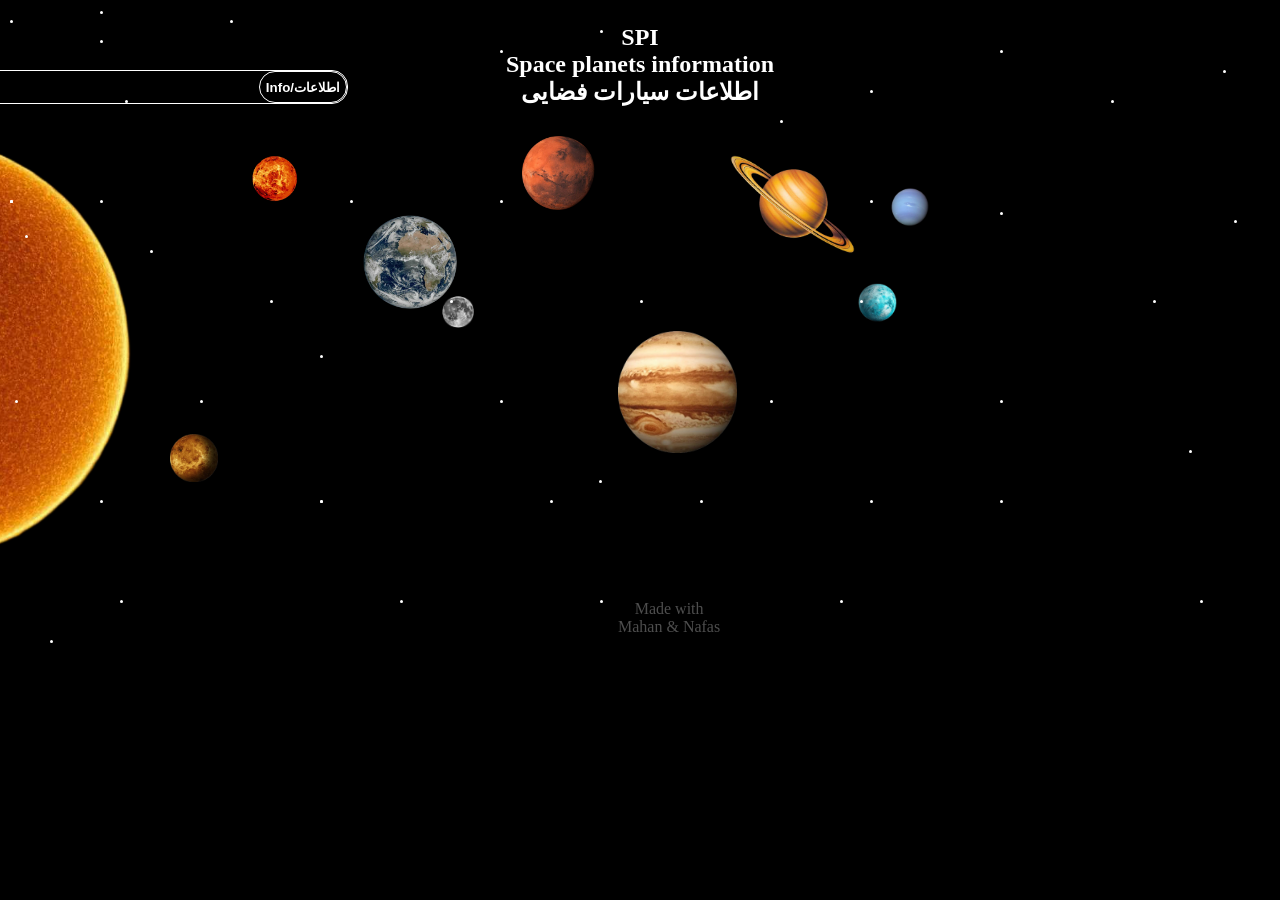
==== commit 8b6d6ceb: "New page created and header created" ====
--- a/index.html
+++ b/index.html
@@ -1,112 +1,122 @@
 <!DOCTYPE html>
 <html lang="en">
+
 <head>
     <meta charset="UTF-8">
     <meta name="viewport" content="width=device-width, initial-scale=1.0">
     <link rel="stylesheet" href="style.css">
     <title>SPI</title>
 </head>
+
 <body>
+    <!-- header -->
     <p class="title"><b>SPI<br>Space planets information<br>اطلاعات سیارات فضایی</b></p>
-    <div class="page2"><a href="project.html" target="_blank"><button class="information"><b>Info/اطلاعات</b></button></a></div>
+    <!-- button -->
+    <div class="page2">
+        <a href="project.html" target="_blank"><button class="information">
+                <b>Info/اطلاعات</b>
+            </button>
+        </a>
+    </div>
     <div class="planets">
+        <div class="S">
+            <a href="" target="_blank"> <img class="Sun p" src="1Sun.png"></a>
+        </div>
+        <div class="S">
+            <a href="" target="_blank"> <img class="Mercury p" src="2Mercury.png"></a>
+        </div>
+    </div>
     <div class="S">
-        <a href="" target="_blank"> <img class="Sun" src="1Sun.png"></a>
-    </div>
-        <div class="S">
-        <a href="" target="_blank"> <img class="Mercury" src="2Mercury.png"></a>
+        <a href="" target="_blank"> <img class="Venus p" src="3Venus.png"></a>
     </div>
     </div>
-        <div class="S">
-        <a href="" target="_blank"> <img class="Venus" src="3Venus.png"></a>
+    <div class="S">
+        <a href="" target="_blank"> <img class="Earth p" src="4Earth.png"></a>
+    </div>
+    <div class="S">
+        <a href="" target="_blank"> <img class="Moon p" src="5Moon.png"></a>
     </div>
     </div>
-        <div class="S">
-        <a href="" target="_blank"> <img class="Earth" src="4Earth.png"></a>
-    </div>
-        <div class="S">
-        <a href="" target="_blank"> <img class="Moon" src="5Moon.png"></a>
+    <div class="S">
+        <a href="" target="_blank"> <img class="Mars p" src="6Mars.png"></a>
     </div>
     </div>
-        <div class="S">
-        <a href="" target="_blank"> <img class="Mars" src="6Mars.png"></a>
+    <div class="S">
+        <a href="" target="_blank"> <img class="Jupiter p" src="7Jupiter.png"></a>
+    </div>
+    <div class="S">
+        <a href="" target="_blank"> <img class="Saturn" src="8Saturn.png"></a>
+    </div>
+    <div class="S">
+        <a href="" target="_blank"> <img class="Uranus p" src="9Uranus.png"></a>
+    </div>
+    <div class="S">
+        <a href="" target="_blank"> <img class="Neptune p" src="10Neptune.png"></a>
     </div>
     </div>
-        <div class="S">
-        <a href="" target="_blank"> <img class="Jupiter" src="7Jupiter.png"></a>
-    </div>
-        <div class="S">
-        <a href="" target="_blank"> <img class="Saturn" src="8Saturn.png"></a>
-    </div>
-        <div class="S">
-        <a href="" target="_blank"> <img class="Uranus" src="9Uranus.png"></a>
-    </div>
-        <div class="S">
-        <a href="" target="_blank"> <img class="Neptune" src="10Neptune.png"></a>
-    </div>
-    </div>
-    <div class="stars">.</div>
-    <div class="stars1"></div>
-    <div class="stars2"></div>
-    <div class="stars3"></div>
-    <div class="stars4"></div>
-    <div class="stars5"></div>
-    <div class="stars6"></div>
-    <div class="stars7"></div>
-    <div class="stars8"></div>
-    <div class="stars9"></div>
-    <div class="stars10"></div>
-    <div class="stars11"></div>
-    <div class="stars12"></div>
-    <div class="stars13"></div>
-    <div class="stars14"></div>
-    <div class="stars15"></div>
-    <div class="stars16"></div>
-    <div class="stars17"></div>
-    <div class="stars18"></div>
-    <div class="stars19"></div>
-    <div class="stars20"></div>
-    <div class="stars12"></div>
-    <div class="stars22"></div>
-    <div class="stars23"></div>
-    <div class="stars24"></div>
-    <div class="stars25"></div>
-    <div class="stars26"></div>
-    <div class="stars27"></div>
-    <div class="stars28"></div>
-    <div class="stars29"></div>
-    <div class="stars30"></div>
-    <div class="s31"></div>
-    <div class="s32"></div>
-    <div class="s33"></div>
-    <div class="s34"></div>
-    <div class="s35"></div>
-    <div class="s36"></div>
-    <div class="s37"></div>
-    <div class="s38"></div>
-    <div class="s39"></div>
-    <div class="s40"></div>
-    <div class="s41"></div>
-    <div class="s42"></div>
-    <div class="s43"></div>
-    <div class="s44"></div>
-    <div class="s45"></div>
-    <div class="s46"></div>
-    <div class="s47"></div>
-    <div class="s48"></div>
-    <div class="s49"></div>
-    <div class="s50"></div>
-    <div class="s51"></div>
-    <div class="s52"></div>
-    <div class="s53"></div>
-    <div class="s54"></div>
-    <div class="s55"></div>
-    <div class="s56"></div>
-    <div class="s57"></div>
-    <div class="s58"></div>
-    <div class="s59"></div>
-    <div class="s60"></div>
+    <div class="s star">.</div>
+    <div class="s1 star"></div>
+    <div class="s2 star"></div>
+    <div class="s3 star"></div>
+    <div class="s4 star"></div>
+    <div class="s5 star"></div>
+    <div class="s6 star"></div>
+    <div class="s7 star"></div>
+    <div class="s8 star"></div>
+    <div class="s9 star"></div>
+    <div class="s10 star"></div>
+    <div class="s11 star"></div>
+    <div class="s12 star"></div>
+    <div class="s13 star"></div>
+    <div class="s14 star"></div>
+    <div class="s15 star"></div>
+    <div class="s16 star"></div>
+    <div class="s17 star"></div>
+    <div class="s18 star"></div>
+    <div class="s19 star"></div>
+    <div class="s20 star"></div>
+    <div class="s12 star"></div>
+    <div class="s22 star"></div>
+    <div class="s23 star"></div>
+    <div class="s24 star"></div>
+    <div class="s25 star"></div>
+    <div class="s26 star"></div>
+    <div class="s27 star"></div>
+    <div class="s28 star"></div>
+    <div class="s29 star"></div>
+    <div class="s30 star"></div>
+    <div class="s31 star"></div>
+    <div class="s32 star"></div>
+    <div class="s33 star"></div>
+    <div class="s34 star"></div>
+    <div class="s35 star"></div>
+    <div class="s36 star"></div>
+    <div class="s37 star"></div>
+    <div class="s38 star"></div>
+    <div class="s39 star"></div>
+    <div class="s40 star"></div>
+    <div class="s41 star"></div>
+    <div class="s42 star"></div>
+    <div class="s43 star"></div>
+    <div class="s44 star"></div>
+    <div class="s45 star"></div>
+    <div class="s46 star"></div>
+    <div class="s47 star"></div>
+    <div class="s48 star"></div>
+    <div class="s49 star"></div>
+    <div class="s50 star"></div>
+    <div class="s51 star"></div>
+    <div class="s52 star"></div>
+    <div class="s53 star"></div>
+    <div class="s54 star"></div>
+    <div class="s55 star"></div>
+    <div class="s56 star"></div>
+    <div class="s57 star"></div>
+    <div class="s58 star"></div>
+    <div class="s59 star"></div>
+    <div class="s60 star"></div>
     <span class="list">
-    <p class="Made">Made with<br>Mahan & Nafas</p>
+        <p class="Made">Made with<br>Mahan & Nafas</p>
 </body>
-</html>
+
+</html>
--- a/style.css
+++ b/style.css
@@ -1,3 +1,4 @@
+/* bgc */
 body{
     text-align: center;
     margin: 10px;
@@ -5,10 +6,12 @@
     padding-left: 0;
     position: relative;
 }
+/* title */
 .title{
     color: white;
     font-size: x-large;
 }
+/* button */
 .page2{
     top: -60px;
     animation: none;
@@ -47,8 +50,9 @@
     text-decoration: none;
 }
 a:hover{
-        color: black;
-}
+    color: black;
+}
+/* planets */
 .planets{
     position: relative;
     animation: none;
@@ -58,86 +62,68 @@
 }
 .Sun{
     position: absolute;
-    top: 1px;
-    left: -22rem;
+    top: -50px;
+    left: -20rem;
     height: 29rem;
-    cursor: pointer;
-    border-radius: 50%;
     transition: 0.5s;
 } 
 .Sun:hover{
     scale: 1.1;
-    transition: 0.5s;
     filter: drop-shadow(0px 0px 50px rgb(180, 87, 0));
 }
 .Mercury{
     position: absolute;
-    top: 290px;
+    top: 270px;
     left: 10rem;
     height: 3rem;
-    cursor: pointer;
-    border-radius: 50%;
     transition: 0.5s;
 }
 .Mercury:hover{
     scale: 1.5;
-    transition: 0.5s;
     filter: drop-shadow(0px 0px 10px rgb(255, 124, 2));
 }
 .Venus{
     position: absolute;
-    top: 60px;
+    top: 130px;
     left: 15rem;
     height: 3rem;
-    cursor: pointer;
-    border-radius: 50%;
     transition: 0.5s;
 }
 .Venus:hover{
     scale: 1.5;
-    transition: 0.5s;
     filter: drop-shadow(0px 0px 10px rgb(255, 81, 0));
 }
 .Earth{
     position: absolute;
-    top: 170px;
+    top: 190px;
     left: 22rem;
     height: 6rem;
-    cursor: pointer;
-    border-radius: 50%;
     transition: 0.5s;
 }
 .Earth:hover{
     scale: 1.3;
-    transition: 0.5s;
     filter: drop-shadow(0px 0px 10px rgb(0, 132, 255));
 }
 .Moon{
     position: absolute;
-    top: 16rem;
+    top: 17rem;
     left: 27rem;
     height: 2rem;
-    cursor: pointer;
-    border-radius: 50%;
     transition: 0.5s;
 }
 .Moon:hover{
     scale: 1.3;
-    transition: 0.5s;
     filter: drop-shadow(0px 0px 10px rgb(199, 228, 255));
 }
 .Mars{
     position: absolute;
-    top: 3rem;
+    top: 7rem;
     left: 32rem;
     height: 4.6rem;
-    cursor: pointer;
-    border-radius: 50%;
     transition: 0.5s;
 }
 .Mars:hover{
     scale: 1.3;
-    transition: 0.5s;
     filter: drop-shadow(0px 0px 10px rgb(255, 82, 1));
 }
 .Jupiter{
@@ -145,13 +131,10 @@
     top: 19.2rem;
     left: 38rem;
     height: 7.6rem;
-    cursor: pointer;
-    border-radius: 50%;
     transition: 0.5s;
 }
 .Jupiter:hover{
     scale: 1.3;
-    transition: 0.5s;
     filter: drop-shadow(0px 0px 10px rgb(253, 132, 76));
 }
 .Saturn{
@@ -159,12 +142,11 @@
     top: 8.2rem;
     left: 45rem;
     height: 6.2rem;
+    transition: 0.5s;
     cursor: pointer;
-    transition: 0.5s;
 }
 .Saturn:hover{
     scale: 1.3;
-    transition: 0.5s;
     filter: drop-shadow(0px 0px 10px rgb(255, 158, 94));
 }
 .Uranus{
@@ -172,13 +154,10 @@
     top: 16.2rem;
     left: 53rem;
     height: 2.5rem;
-    cursor: pointer;
-    border-radius: 50%;
     transition: 0.5s;
 }
 .Uranus:hover{
     scale: 1.3;
-    transition: 0.5s;
     filter: drop-shadow(0px 0px 10px rgb(90, 203, 255));
 }
 .Neptune{
@@ -186,15 +165,18 @@
     top: 10.2rem;
     left: 55rem;
     height: 2.5rem;
+    transition: 0.5s;
+}
+.Neptune:hover{
+    scale: 1.3;
+    filter: drop-shadow(0px 0px 10px rgb(0, 153, 255));
+}
+.p:hover{
+    transition: 0.5s;
     cursor: pointer;
     border-radius: 50%;
-    transition: 0.5s;
-}
-.Neptune:hover{
-    scale: 1.3;
-    transition: 0.5s;
-    filter: drop-shadow(0px 0px 10px rgb(0, 153, 255));
-}
+}
+/* Made */
 .Made{
     position: absolute;
     color: white;
@@ -202,1181 +184,326 @@
     left: 38rem;
     opacity: 0.3;
 }
-/*nafas code*/
-div{
-   color: white;
-    position: fixed;
-    top: 0;
-    left: 0;
-     width: 3px;
-     height: 3px;
-     top:100px;
-     left: 125px;
-     animation: stars 4s ease-in-out 1s infinite;
-}
-@keyframes stars {
-    from{opacity:1;}
-    to{
-        opacity: 0.2;
-    }
-}
-
-.stars1{
+/* stars */
+.s {
+    top: 100px;
+    left: 125px;
+    animation: star 2s ease-in-out 1s infinite;
+}
+.s1 {
+    top: 400px;
+    left: 1000px;
+    animation: star 1s ease-in-out 3s infinite;
+}
+.s2 {
+    top: 200px;
+    left: 100px;
+    animation: star 3s ease-in-out 2s infinite;
+}
+.s3 {
+    top: 250px;
+    left: 150px;
+    animation: star 2s ease-in-out 3.5s infinite;
+}
+.s4 {
+    top: 11px;
+    left: 100px;
+    animation: star 3s ease-in-out 1s infinite;
+}
+.s5 {
+    top: 300px;
+    left: 270px;
+    animation: star 1s ease-in-out 3ms infinite;
+}
+.s6 {
+    top: 20px;
+    left: 230px;
+    animation: star 2s ease-in-out 6s infinite;
+}
+.s7 {
+    top: 200px;
+    left: 500px;
+    animation: star 1s ease-in-out 4s infinite;
+}
+.s8 {
+    top: 30px;
+    left: 600px;
+    animation: star 3s ease-in-out 2.2s infinite;
+}
+.s9 {
+    top: 600px;
+    left: 600px;
+    animation: star 1s ease-in-out 1.4s infinite;
+}
+.s10 {
+    top: 500px;
+    left: 550px;
+    animation: star 3.5s ease-in-out 1s infinite;
+}
+.s11 {
+    top: 40px;
+    left: 100px;
+    animation: star 2.4s ease-in-out 2s infinite;
+}
+.s12 {
+    top: 200px;
+    left: 10px;
+    animation: star 1s ease-in-out 2s infinite;
+}
+.s13 {
+    top: 400px;
+    left: 15px;
+    animation: star 2.5s ease-in-out 1s infinite;
+}
+.s14 {
+    top: 235px;
+    left: 25px;
+    animation: star 2s ease-in-out 2s infinite;
+}
+.s15 {
+    top: 20px;
+    left: 10px;
+    animation: star 1.5s ease-in-out 1s infinite;
+}
+.s16 {
+    top: 500px;
+    left: 100px;
+    animation: star 5s ease-in-out 1s infinite;
+}
+.s17 {
+    top: 400px;
+    left: 200px;
+    animation: star 4s ease-in-out 1.9s infinite;
+}
+.s18 {
+    top: 50px;
+    left: 500px;
+    animation: star 2.5s ease-in-out 2s infinite;
+}
+.s19 {
+    top: 200px;
+    left: 10px;
+    animation: star 3s ease-in-out 2s infinite;
+}
+.s20 {
+    top: 600px;
+    left: 120px;
+    animation: star 5s ease-in-out 1s infinite;
+}
+.s21 {
+    top: 40rem;
+    left: 50px;
+    animation: star 8s ease-in-out 2s infinite;
+}
+.s22 {
+    top: 30rem;
+    left: 599px;
+    animation: star 3s ease-in-out 1s infinite;
+}
+.s23 {
+    top: 40rem;
+    left: 50px;
+    animation: star 1s ease-in-out 2s infinite;
+}
+.s24 {
+    top: 500px;
+    left: 320px;
+    animation: star 9s ease-in-out 4s infinite;
+}
+.s25 {
+    top: 355px;
+    left: 320px;
+    animation: star 6s ease-in-out 2s infinite;
+}
+.s26 {
+    top: 200px;
+    left: 350px;
+    animation: star 12ms ease-in-out 2s infinite;
+}
+.s27 {
+    top: 300px;
+    left: 40rem;
+    animation: star 8s ease-in-out 3s infinite;
+}
+.s28 {
+    top: 300px;
+    left: 450px;
+    animation: star 3s ease-in-out 2.5s infinite;
+}
+.s29 {
+    top: 600px;
+    left: 400px;
+    animation: star 2s ease-in-out 1s infinite;
+}
+.s30 {
+    top: 400px;
+    left: 500px;
+    animation: star 3s ease-in-out 2s infinite;
+}
+.s31 {
+    top: 500px;
+    left: 320px;
+    animation: star 12s ease-in-out 2s infinite;
+}
+.s32 {
+    top: 500px;
+    left: 1000px;
+    animation: star 12s ease-in-out 3s infinite;
+}
+.s33 {
+    top: 50px;
+    left: 1000px;
+    animation: star 1s ease-in-out 3s infinite;
+}
+.s34 {
+    top: 212px;
+    left: 1000px;
+    animation: star 2s ease-in-out 2.7s infinite;
+}
+.s35 {
+    top: 100px;
+    left: 1111px;
+    animation: star 1s ease-in-out 8s infinite;
+}
+.s36 {
+    top: 40px;
+    left: 11234px;
+    animation: star 3s ease-in-out 9s infinite;
+}
+.s37 {
+    top: 40px;
+    left: 1300px;
+    animation: star 4s ease-in-out 1s infinite;
+}
+.s38 {
+    top: 70px;
+    left: 1223px;
+    animation: star 1.5s ease-in-out 8ms infinite;
+}
+.s39 {
+    top: 600px;
+    left: 1664px;
+    animation: star 2s ease-in-out 100ms infinite;
+}
+.s40 {
+    top: 220px;
+    left: 1234px;
+    animation: star 1s ease-in-out 0s infinite;
+}
+.s41 {
+    top: 300px;
+    left: 1153px;
+    animation: star 1s ease-in-out 1s infinite;
+}
+.s42 {
+    top: 367px;
+    left: 1300px;
+    animation: star 1.5s ease-in-out 0s infinite;
+}
+.s43 {
+    top: 450px;
+    left: 1189px;
+    animation: star 3s ease-in-out 2s infinite;
+}
+.s44 {
+    top: 40px;
+    left: 11234px;
+    animation:star 1ms ease-in-out 2s infinite;
+}
+.s45 {
+    top: 800px;
+    left: 1414px;
+    animation: star 1ms ease-in-out 0.5s infinite;
+}
+.s46 {
+    top: 600px;
+    left: 1434px;
+    animation: star 1s ease-in-out 1ms infinite;
+}
+.s47 {
+    top: 90px;
+    left: 870px;
+    animation: star 1s ease-in-out 0.5s infinite;
+}
+.s48 {
+    top: 200px;
+    left: 870px;
+    animation: star 3s ease-in-out 0.5s infinite;
+}
+.s49 {
+    top: 300px;
+    left: 860px;
+    animation: star 2ms ease-in-out 0.5s infinite;
+}
+.s50 {
+    top: 500px;
+    left: 870px;
+    animation: star 3ms ease-in-out 0.5s infinite;
+}
+.s51 {
+    top: 120px;
+    left: 780px;
+    animation: star 4ms ease-in-out 1s infinite;
+}
+.s52 {
+    top: 600px;
+    left: 840px;
+    animation: star 1s ease-in-out 0.5s infinite;
+}
+.s53 {
+    top: 400px;
+    left: 770px;
+    animation: star 2s ease-in-out 0.5s infinite;
+}
+.s54 {
+    top: 500px;
+    left: 700px;
+    animation: star 5s ease-in-out 4ms infinite;
+}
+.s55 {
+    top: 500px;
+    left: 1888px;
+    animation: star 6s ease-in-out 4s infinite;
+}
+.s56 {
+    top: 480px;
+    left: 1460px;
+    animation: star 1s ease-in-out 4ms infinite;
+}
+.s57 {
+    top: 170px;
+    left: 1400px;
+    animation: star 3.5s ease-in-out 1s infinite;
+}
+.s58 {
+    top: 400px;
+    left: 1500px;
+    animation: star 1s ease-in-out 3s infinite;
+}
+.s59 {
+    top: 600px;
+    left: 1200px;
+    animation: star 2ms ease-in-out 3s infinite;
+}
+.s60 {
+    top:150px;
+    left: 1300px;
+    animation: star 3s ease-in-out 2s infinite;
+}
+.star {
     background-color: white;
     position: fixed;
-    top: 0;
-    left: 0;
-     width: 3px;
-     height: 3px;
-     border-radius: 50%;
-     top:100px;
-     left: 10px;
-     animation: stars1 1s ease-in-out 3s infinite;
-}
-@keyframes stars1{
-    from{
+    width: 3px;
+    height: 3px;
+    border-radius: 50%;
+    animation-direction: alternate;
+}
+@keyframes star {
+    from {
         opacity: 1;
     }
-    to{
+
+    to {
         opacity: 0;
     }
 }
-.stars2{
-     background-color: white;
-    position: fixed;
-    top: 0;
-    left: 0;
-     width: 3px;
-     height: 3px;
-     border-radius: 50%;
-     top:200px;
-     left: 100px;  animation: stars2 3s ease-in-out 2s infinite;
-}
-@keyframes stars2{
-    from{
-        opacity: 1;
-    }
-    to{
-        opacity: 0;
-    }
-}
-
-.stars3{
-    background-color: white;
-    position: fixed;
-    top: 0;
-    left: 0;
-     width: 3px;
-     height: 3px;
-     border-radius: 50%;
-     top: 250px;
-     left: 150px;
-       animation: stars3 4s ease-in-out 5s infinite;
-}
-@keyframes stars3{
-    from{
-        opacity: 1;
-    }
-    to{
-        opacity: 0.2;
-    }
-}
-
-.stars4{
-    background-color: white;
-    position: fixed;
-    top: 0;
-    left: 0;
-     width: 3px;
-     height: 3px;
-     border-radius: 50%;
-     top: 11px;
-     left: 100px;
-       animation: stars4 3s ease-in-out 1s infinite;
-}
-@keyframes stars4{
-    from{
-        opacity: 1;
-    }
-    to{
-        opacity: 0.3;
-    }
-
-}
-.stars5{
-    background-color: white;
-    position: fixed;
-    top: 0;
-    left: 0;
-     width: 3px;
-     height: 3px;
-     border-radius: 50%;
-     top:300px;
-     left: 270px;
-       animation: stars5 1s ease-in-out 3ms infinite;
-}
-@keyframes stars5{
-    from{
-        opacity: 1;
-    }
-    to{
-        opacity: 0;
-    }
-
-}
-.stars6{
-    background-color: white;
-    position: fixed;
-    top: 0;
-    left: 0;
-     width: 3px;
-     height: 3px;
-     border-radius: 50%;
-     top:20px;
-     left: 230px;  animation: stars6 2s ease-in-out 6s infinite;
-}
-@keyframes stars6{
-    from{
-        opacity: 1;
-    }
-    to{
-        opacity: 0;
-    }
-
-}
-.stars7{
-    background-color: white;
-    position: fixed;
-    top: 0;
-    left: 0;
-     width: 3px;
-     height: 3px;
-     border-radius: 50%;
-     top:200px;
-     left: 500px;  animation: stars7 3s ease-in-out 4s infinite;
-}
-@keyframes stars7{
-    from{
-        opacity: 1;
-    }
-    to{
-        opacity: 0;
-    }
-
-}
-.stars8{
-    background-color: white;
-    position: fixed;
-    top: 0;
-    left: 0;
-     width: 2px;
-     height: 2px;
-     border-radius: 50%;
-     top: 30px;
-     left: 600px;
-       animation: stars8 3s ease-in-out 2.2s infinite;
-}
-@keyframes stars8{
-    from{
-        opacity: 1;
-    }
-    to{
-        opacity: 0;
-    }
-}
-.stars9{
-    background-color: white;
-    position: fixed;
-    top: 0;
-    left: 0;
-     width: 3px;
-     height: 3px;
-     border-radius: 50%;
-     top:600px;
-     left: 600px;  animation: stars9 1s ease-in-out 1.4s infinite;
-}
-@keyframes stars9{
-    from{
-        opacity: 1;
-    }
-    to{
-        opacity: 0;
-    }
-}
-.stars10 {
-    background-color: white;
-    position: fixed;
-    top: 0;
-    left: 0;
-     width: 3px;
-     height: 3px;
-     border-radius: 50%;
-     top:500px;
-     left: 550px;  animation: stars10 3.5s ease-in-out 1s infinite;
-}
-@keyframes stars10{
-    from{
-        opacity: 1;
-    }
-    to{
-        opacity: 0.2;
-    }
-
-}
-.stars11{
-    background-color: white;
-    position: fixed;
-    top: 0;
-    left: 0;
-     width: 3px;
-     height: 3px;
-     border-radius: 50%;
-     top: 40p
-
-x;
-     left: 100px;
-       animation: stars11 4.5s ease-in-out 2s infinite;
-}
-@keyframes stars11{
-    from{
-        opacity: 1;
-    }
-    to{
-        opacity: 0.5;
-    }
-}
-.stars12{
-     background-color: white;
-    position: fixed;
-     width: 3px;
-     height: 3px;
-     border-radius: 50%;
-     top: 200px;
-     left: 10px;
-    animation: stars12 1s ease-in-out 2s infinite;
-}
-@keyframes stars12{
-    from{
-        opacity: 1;
-    }
-    to{
-        opacity: 0.5;
-}
-} */
-.stars13{
-     background-color: white;
-    position: fixed;
-     width: 3px;
-     height: 3px;
-     border-radius: 50%;
-     top: 400px;
-     left: 15px;
-    animation: stars13 2.5s ease-in-out 7s infinite;
-}
-@keyframes stars13{
-    from{
-        opacity: 1;
-    }
-    to{
-        opacity: 0.5;
-}
-}
-.stars14{
-     background-color: white;
-    position: fixed;
-     width: 3px;
-     height: 3px;
-     border-radius: 50%;
-     top: 235px;
-     left: 25px;
-    animation: stars14 2s ease-in-out 2s infinite;
-}
-@keyframes stars14{
-    from{
-        opacity: 1;
-    }
-    to{
-        opacity: 0.5;
-}
-}
-.stars15{
-     background-color: white;
-    position: fixed;
-     width: 3px;
-     height: 3px;
-     border-radius: 50%;
-     top: 20px;
-     left: 10px;
-    animation: stars15 1.5s ease-in-out 1s infinite;
-}
-@keyframes stars15{
-    from{
-        opacity: 1;
-    }
-    to{
-        opacity: 0;
-}
-}
-.stars16{
-     background-color: white;
-    position: fixed;
-     width: 3px;
-     height: 3px;
-     border-radius: 50%;
-     top: 500px;
-     left: 100px;
-    animation: stars16 10s ease-in-out 1s infinite;
-}
-@keyframes stars16{
-    from{
-        opacity: 1;
-    }
-    to{
-        opacity: 0.4;
-}
-}
-.stars17{
-     background-color: white;
-    position: fixed;
-     width: 3px;
-     height: 3px;
-     border-radius: 50%;
-     top: 400px;
-     left: 200px;
-    animation: stars17 9s ease-in-out 1.9s infinite;
-}
-@keyframes stars17{
-    from{
-        opacity: 1;
-    }
-    to{
-        opacity: 0.5;
-}
-}
-.stars18{
-     background-color: white;
-    position: fixed;
-     width: 3px;
-     height: 3px;
-     border-radius: 50%;
-     top: 50px;
-     left: 500px;
-    animation: stars18 2.5s ease-in-out 2s infinite;
-}
-@keyframes stars18{
-    from{
-        opacity: 1;
-    }
-    to{
-        opacity: 0;
-}
-}
-.stars19{
-     background-color: white;
-    position: fixed;
-     width: 3px;
-     height: 2px;
-     border-radius: 50%;
-     top: 200px;
-     left: 10px;
-    animation: stars19 3s ease-in-out 2s infinite;
-}
-@keyframes stars19{
-    from{
-        opacity: 1;
-    }
-    to{
-        opacity: 0;
-}
-}
-.stars20{
-     background-color: white;
-    position: fixed;
-     width: 3px;
-     height: 3px;
-     border-radius: 50%;
-     top: 600px;
-     left: 120px;
-    animation: stars20 5s ease-in-out 1s infinite;
-}
-@keyframes stars20{
-    from{
-        opacity: 1;
-    }
-    to{
-        opacity: 0;
-}
-}
-.stars21{
-     background-color: white;
-    position: fixed;
-     width: 3px;
-     height: 3px;
-     border-radius: 50%;
-     top: 40rem;
-     left: 50px;
-    animation: stars21 3s ease-in-out 2s infinite;
-}
-@keyframes stars21{
-    from{
-        opacity: 1;
-    }
-    to{
-        opacity: 0;
-}
-}
-.stars22{
-     background-color: white;
-    position: fixed;
-     width: 3px;
-     height: 3px;
-     border-radius: 50%;
-     top: 30rem;
-     left: 599px;
-    animation: stars22 8s ease-in-out 1s infinite;
-}
-@keyframes stars22{
-    from{
-        opacity: 1;
-    }
-    to{
-        opacity: 0;
-}
-}
-.stars23{
-     background-color: white;
-    position: fixed;
-     width: 3px;
-     height: 3px;
-     border-radius: 50%;
-     top: 40rem;
-     left: 50px;
-    animation: stars23 3s ease-in-out 2s infinite;
-}
-@keyframes stars23{
-    from{
-        opacity: 1;
-    }
-    to{
-        opacity: 0;
-}
-}
-.stars24{
-     background-color: white;
-    position: fixed;
-     width: 3px;
-     height: 3px;
-     border-radius: 50%;
-     top: 500px;
-     left: 320px;
-    animation: stars24 12s ease-in-out 4s infinite;
-}
-@keyframes stars24{
-    from{
-        opacity: 1;
-    }
-    to{
-        opacity: 0;
-}
-}
-.stars25{
-     background-color: white;
-    position: fixed;
-     width: 3px;
-     height: 3px;
-     border-radius: 50%;
-     top: 355px;
-     left: 320px;
-    animation: stars25 17s ease-in-out 2s infinite;
-}
-@keyframes stars25{
-    from{
-        opacity: 1;
-    }
-    to{
-        opacity: 0;
-}
-}
-.stars26{
-     background-color: white;
-    position: fixed;
-     width: 3px;
-     height: 3px;
-     border-radius: 50%;
-     top: 200px;
-     left: 350px;
-    animation: stars26 12s ease-in-out 2s infinite;
-}
-@keyframes stars26{
-    from{
-        opacity: 1;
-    }
-    to{
-        opacity: 0;
-}
-}
-.stars27{
-     background-color: white;
-    position: fixed;
-     width: 3px;
-     height: 3px;
-     border-radius: 50%;
-     top: 300px;
-     left: 40rem;
-    animation: stars27 11s ease-in-out 3s infinite;
-}
-@keyframes stars27{
-    from{
-        opacity: 1;
-    }
-    to{
-        opacity: 0;
-}
-}
-.stars28{
-     background-color: white;
-    position: fixed;
-     width: 3px;
-     height: 3px;
-     border-radius: 50%;
-     top: 200px;
-     left: 400px;
-    animation: stars28 5s ease-in-out 2.5s infinite;
-}
-@keyframes stars28{
-    from{
-        opacity: 1;
-    }
-    to{
-        opacity: 0.5;
-}
-}
-.stars29{
-     background-color: white;
-    position: fixed;
-     width: 3px;
-     height: 3px;
-     border-radius: 50%;
-     top: 600px;
-     left: 400px;
-    animation: stars29 8s ease-in-out 1s infinite;
-}
-@keyframes stars29{
-    from{
-        opacity: 1;
-    }
-    to{
-        opacity: 0;
-}
-}
-.stars30{
-     background-color: white;
-    position: fixed;
-     width: 3px;
-     height: 3px;
-     border-radius: 50%;
-     top: 400px;
-     left: 500px;
-    animation: stars30 3s ease-in-out 2s infinite;
-}
-@keyframes stars30{
-    from{
-        opacity: 1;
-    }
-    to{
-        opacity: 0;
-}
-}
-.stars24{
-     background-color: white;
-    position: fixed;
-     width: 3px;
-     height: 3px;
-     border-radius: 50%;
-     top: 500px;
-     left: 320px;
-    animation: stars24 12s ease-in-out 4s infinite;
-}
-@keyframes stars24{
-    from{
-        opacity: 1;
-    }
-    to{
-        opacity: 0;
-}
-}
-.s31{
-    background-color: white;
-    position: fixed;
-     width: 3px;
-     height: 3px;
-     border-radius: 50%;
-     top: 500px;
-     left: 1000px;
-     animation: s31 12s ease-in-out 3s infinite; 
-}
-@keyframes s31{
-     from{
-        opacity: 1;
-    }
-    to{
-        opacity: 0;
-}
-}
-.s32{
-    background-color: white;
-    position: fixed;
-     width: 3px;
-     height: 3px;
-     border-radius: 50%;
-     top: 50px;
-     left: 1000px;
-     animation: s32 1s ease-in-out 3s infinite; 
-}
-@keyframes s32{
-     from{
-        opacity: 1;
-    }
-    to{
-        opacity: 0;
-}
-}
-.s33{
-    background-color: white;
-    position: fixed;
-     width: 3px;
-     height: 3px;
-     border-radius: 50%;
-     top: 312px;
-     left: 1000px;
-     animation: s33 2s ease-in-out 2.7s infinite; 
-}
-@keyframes s33{
-     from{
-        opacity: 1;
-    }
-    to{
-        opacity: 0;
-}
-}
-.s34{
-    background-color: white;
-    position: fixed;
-     width: 3px;
-     height: 3px;
-     border-radius: 50%;
-     top: 100px;
-     left: 1111px;
-     animation: s34 1s ease-in-out 8s infinite; 
-}
-@keyframes s34{
-     from{
-        opacity: 1;
-    }
-    to{
-        opacity: 0;
-}
-}
-.s35{
-    background-color: white;
-    position: fixed;
-     width: 3px;
-     height: 3px;
-     border-radius: 50%;
-     top: 40px;
-     left: 11234px;
-     animation: s35 3s ease-in-out 9s infinite; 
-}
-@keyframes s35{
-     from{
-        opacity: 1;
-    }
-    to{
-        opacity: 0;
-}
-}
-.s36{
-    background-color: white;
-    position: fixed;
-     width: 3px;
-     height: 3px;
-     border-radius: 50%;
-     top: 40px;
-     left: 1300px;
-     animation: s36 4s ease-in-out 1s infinite; 
-}
-@keyframes s36{
-     from{
-        opacity: 1;
-    }
-    to{
-        opacity: 0;
-}
-}
-.s35{
-    background-color: white;
-    position: fixed;
-     width: 3px;
-     height: 3px;
-     border-radius: 50%;
-     top: 70px;
-     left: 1223px;
-     animation: s35 1.5s ease-in-out 8ms infinite; 
-}
-@keyframes s35{
-     from{
-        opacity: 1;
-    }
-    to{
-        opacity: 0;
-}
-}
-.s36{
-    background-color: white;
-    position: fixed;
-     width: 3px;
-     height: 3px;
-     border-radius: 50%;
-     top: 600px;
-     left: 1664px;
-     animation: s36 2s ease-in-out 100ms infinite; 
-}
-@keyframes s36{
-     from{
-        opacity: 1;
-    }
-    to{
-        opacity: 0;
-}
-}
-.s37{
-    background-color: white;
-    position: fixed;
-     width: 3px;
-     height: 3px;
-     border-radius: 50%;
-     top: 270px;
-     left: 1234px;
-     animation: s37 1s ease-in-out 0 s infinite; 
-}
-@keyframes s37{
-     from{
-        opacity: 1;
-    }
-    to{
-        opacity: 0;
-}
-}
-.s38{
-    background-color: white;
-    position: fixed;
-     width: 3px;
-     height: 3px;
-     border-radius: 50%;
-     top: 300px;
-     left: 1153px;
-     animation: s38 1s ease-in-out 1s infinite; 
-}
-@keyframes s38{
-     from{
-        opacity: 1;
-    }
-    to{
-        opacity: 0;
-}
-}
-.s39{
-    background-color: white;
-    position: fixed;
-     width: 3px;
-     height: 3px;
-     border-radius: 50%;
-     top: 367px;
-     left: 1173px;
-     animation: s39 1.5s ease-in-out 0s infinite; 
-}
-@keyframes s39{
-     from{
-        opacity: 1;
-    }
-    to{
-        opacity: 0;
-}
-}
-.s40{
-    background-color: white;
-    position: fixed;
-     width: 3px;
-     height: 3px;
-     border-radius: 50%;
-     top: 450px;
-     left: 1189px;
-     animation: s40 3s ease-in-out 2s infinite; 
-}
-@keyframes s40{
-     from{
-        opacity: 1;
-    }
-    to{
-        opacity: 0.4;
-}
-}
-.s41{
-    background-color: white;
-    position: fixed;
-     width: 3px;
-     height: 3px;
-     border-radius: 50%;
-     top: 40px;
-     left: 11234px;
-     animation: s41 1ms ease-in-out 2s infinite; 
-}
-@keyframes s41{
-     from{
-        opacity: 1;
-    }
-    to{
-        opacity: 0.6;
-}
-}
-.s42{
-    background-color: white;
-    position: fixed;
-     width: 3px;
-     height: 3px;
-     border-radius: 50%;
-     top: 800px;
-     left: 1414px;
-     animation: s42 1ms ease-in-out 0.5s infinite; 
-}
-@keyframes s42{
-     from{
-        opacity: 1;
-    }
-    to{
-        opacity: 0.999;
-}
-}
-.s43{
-    background-color: white;
-    position: fixed;
-     width: 3px;
-     height: 3px;
-     border-radius: 50%;
-     top: 600px;
-     left: 1434px;
-     animation: s43 1s ease-in-out 1ms infinite; 
-}
-@keyframes s43{
-     from{
-        opacity: 1;
-    }
-    to{
-        opacity: 0;
-}
-}
-.s44{
-    background-color: white;
-    position: fixed;
-     width: 3px;
-     height: 3px;
-     border-radius: 50%;
-     top: 90px;
-     left: 870px;
-     animation: s44 1s ease-in-out 0.5s infinite; 
-}
-@keyframes s44{
-     from{
-        opacity: 1;
-    }
-    to{
-        opacity: 0;
-}
-}
-.s45{
-    background-color: white;
-    position: fixed;
-     width: 3px;
-     height: 3px;
-     border-radius: 50%;
-     top: 200px;
-     left: 870px;
-     animation: s45 3s ease-in-out 0.5s infinite; 
-}
-@keyframes s45{
-     from{
-        opacity: 1;
-    }
-    to{
-        opacity: 0;
-}
-}
-.s46{
-    background-color: white;
-    position: fixed;
-     width: 3px;
-     height: 3px;
-     border-radius: 50%;
-     top: 300px;
-     left: 860px;
-     animation: s46 2ms ease-in-out 0.5s infinite; 
-}
-@keyframes s46{
-     from{
-        opacity: 1;
-    }
-    to{
-        opacity: 0;
-}
-}
-.s47{
-    background-color: white;
-    position: fixed;
-     width: 3px;
-     height: 3px;
-     border-radius: 50%;
-     top: 500px;
-     left: 870px;
-     animation: s47 3ms ease-in-out 0.5s infinite; 
-}
-@keyframes s47{
-     from{
-        opacity: 1;
-    }
-    to{
-        opacity: 0;
-}
-}
-.s48{
-    background-color: white;
-    position: fixed;
-     width: 3px;
-     height: 3px;
-     border-radius: 50%;
-     top: 222px;
-     left: 780px;
-     animation: s48 4ms ease-in-out 1s infinite; 
-}
-@keyframes s48{
-     from{
-        opacity: 1;
-    }
-    to{
-        opacity: 0;
-}
-}
-.s49{
-    background-color: white;
-    position: fixed;
-     width: 3px;
-     height: 3px;
-     border-radius: 50%;
-     top: 600px;
-     left: 840px;
-     animation: s49 1s ease-in-out 0.5s infinite; 
-}
-@keyframes s49{
-     from{
-        opacity: 1;
-    }
-    to{
-        opacity: 0;
-}
-}
-.s50{
-    background-color: white;
-    position: fixed;
-     width: 3px;
-     height: 3px;
-     border-radius: 50%;
-     top: 400px;
-     left: 770px;
-     animation: s50 6ms ease-in-out 0.5s infinite; 
-}
-@keyframes s50{
-     from{
-        opacity: 1;
-    }
-    to{
-        opacity: 0;
-}
-}
-.s51{
-    background-color: white;
-    position: fixed;
-     width: 3px;
-     height: 3px;
-     border-radius: 50%;
-     top: 500px;
-     left: 700px;
-     animation: s51 6ms ease-in-out 4ms infinite; 
-}
-@keyframes s51{
-     from{
-        opacity: 1;
-    }
-    to{
-        opacity: 0;
-}
-}
-.s52{
-    background-color: white;
-    position: fixed;
-     width: 3px;
-     height: 3px;
-     border-radius: 50%;
-     top: 500px;
-     left: 1888px;
-     animation: s52 6s ease-in-out 4s infinite; 
-}
-@keyframes s52{
-     from{
-        opacity: 1;
-    }
-    to{
-        opacity: 0;
-}
-}
-.s53{
-    background-color: white;
-    position: fixed;
-     width: 3px;
-     height: 3px;
-     border-radius: 50%;
-     top: 480px;
-     left: 1460px;
-     animation: s53 1s ease-in-out 4ms infinite; 
-}
-@keyframes s53{
-     from{
-        opacity: 1;
-    }
-    to{
-        opacity: 0;
-}
-}
-.s54{
-    background-color: white;
-    position: fixed;
-     width: 3px;
-     height: 3px;
-     border-radius: 50%;
-     top: 370px;
-     left: 1489px;
-     animation: s54 6s ease-in-out 1s infinite; 
-}
-@keyframes s54{
-     from{
-        opacity: 1;
-    }
-    to{
-        opacity: 0;
-}
-}.s55{
-    background-color: white;
-    position: fixed;
-     width: 3px;
-     height: 3px;
-     border-radius: 50%;
-     top: 400px;
-     left: 1500px;
-     animation: s55 1s ease-in-out 8s infinite; 
-}
-@keyframes s55{
-     from{
-        opacity: 1;
-    }
-    to{
-        opacity: 0;
-}
-}
-.s56{
-    background-color: white;
-    position: fixed;
-     width: 3px;
-     height: 3px;
-     border-radius: 50%;
-     top: 600px;
-     left: 1200px;
-     animation: s56 6ms ease-in-out 3s infinite; 
-}
-@keyframes s56{
-     from{
-        opacity: 1;
-    }
-    to{
-        opacity: 0;
-}
-}
-.s57{
-    background-color: white;
-    position: fixed;
-     width: 3px;
-     height: 3px;
-     border-radius: 50%;
-     top: 50px;
-     left: 1300px;
-     animation: s57 3s ease-in-out 7s infinite; 
-}
-@keyframes s57{
-     from{
-        opacity: 1;
-    }
-    to{
-        opacity: 0;
-}
-}
-.s58{
-    background-color: white;
-    position: fixed;
-     width: 3px;
-     height: 3px;
-     border-radius: 50%;
-     top: 200px;
-     left: 1500px;
-     animation: s58 6s ease-in-out 4s infinite; 
-}
-@keyframes s58{
-     from{
-        opacity: 1;
-    }
-    to{
-        opacity: 0;
-}
-}
-.s59{
-    background-color: white;
-    position: fixed;
-     width: 3px;
-     height: 3px;
-     border-radius: 50%;
-     top: 300px;
-     left: 1300px;
-     animation: s59 1ms ease-in-out 2s infinite; 
-}
-@keyframes s59{
-     from{
-        opacity: 1;
-    }
-    to{
-        opacity: 0;
-}
-}
-.s60{
-    background-color: white;
-    position: fixed;
-     width: 3px;
-     height: 3px;
-     border-radius: 50%;
-     top: 300px;
-     left: 1400px;
-     animation: s60 6ms ease-in-out 4ms infinite; 
-}
-@keyframes s60{
-     from{
-        opacity: 1;
-    }
-    to{
-        opacity: 0;
-}
-}
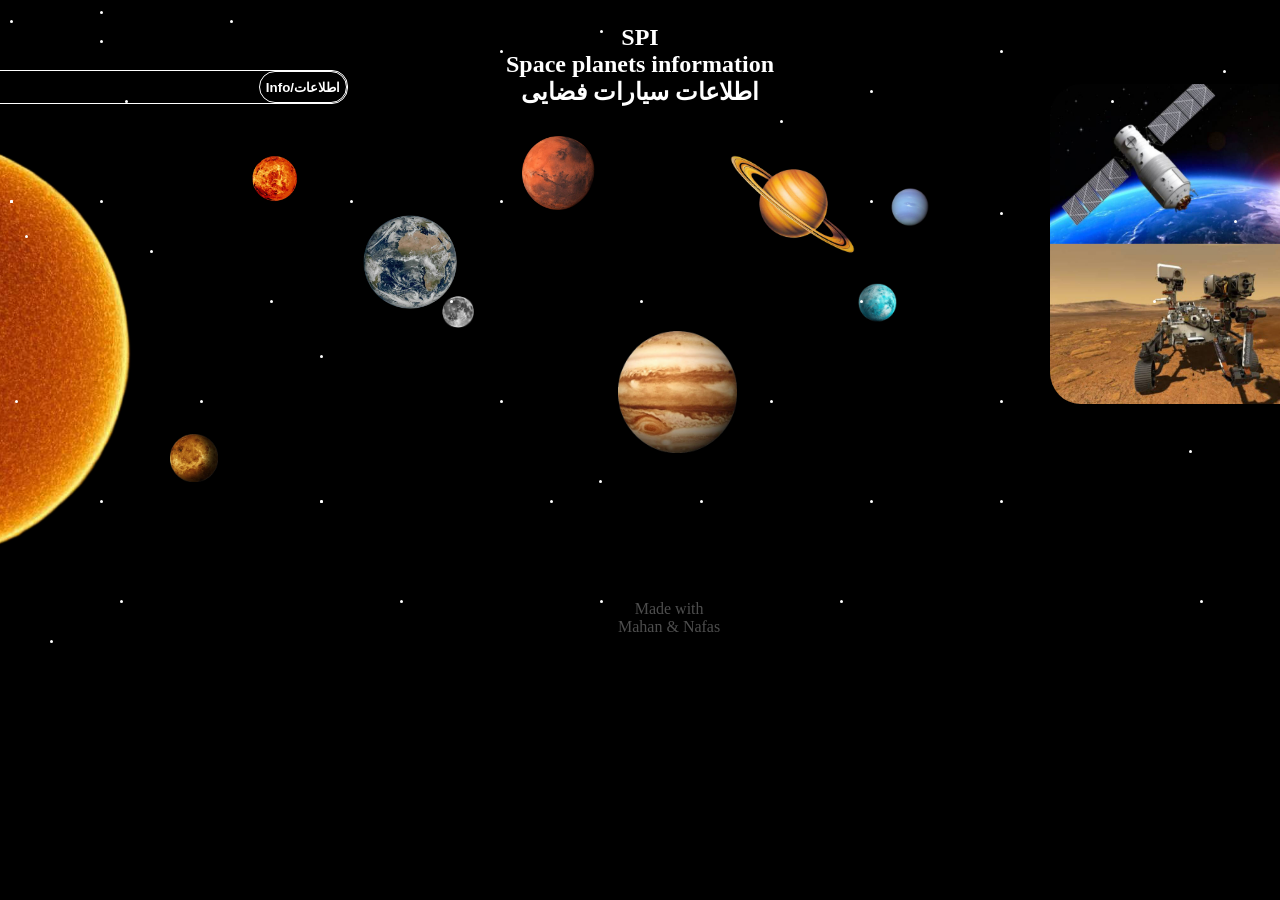
==== commit aa2f37b6: "create link for machine.html" ====
--- a/index.html
+++ b/index.html
@@ -54,6 +54,12 @@
         <a href="" target="_blank"> <img class="Neptune p" src="10Neptune.png"></a>
     </div>
     </div>
+    <a href="machine.html" target="_blank">
+    <div class="infop">
+    <img class="probe" src="probe.jpg" alt="">
+    </div>
+    </a>
+
     <div class="s star">.</div>
     <div class="s1 star"></div>
     <div class="s2 star"></div>
--- a/style.css
+++ b/style.css
@@ -176,6 +176,29 @@
     cursor: pointer;
     border-radius: 50%;
 }
+.infop{
+    position: relative;
+    border: none;
+    height: 20rem;
+    width: 19rem;
+    left: 65rem;
+    top: -5rem;
+    border-radius: 10%;
+    overflow: hidden;
+    transition: 0.4s;
+    cursor: pointer;
+}
+.infop:hover{
+    transition: 0.4s;
+    filter: drop-shadow(0px 0px 10px rgb(0, 132, 255));
+    scale: 1.04;
+}
+.probe{
+    position: absolute;
+    height: 20rem;
+    width: 19rem;
+    left: 0rem;
+}
 /* Made */
 .Made{
     position: absolute;
